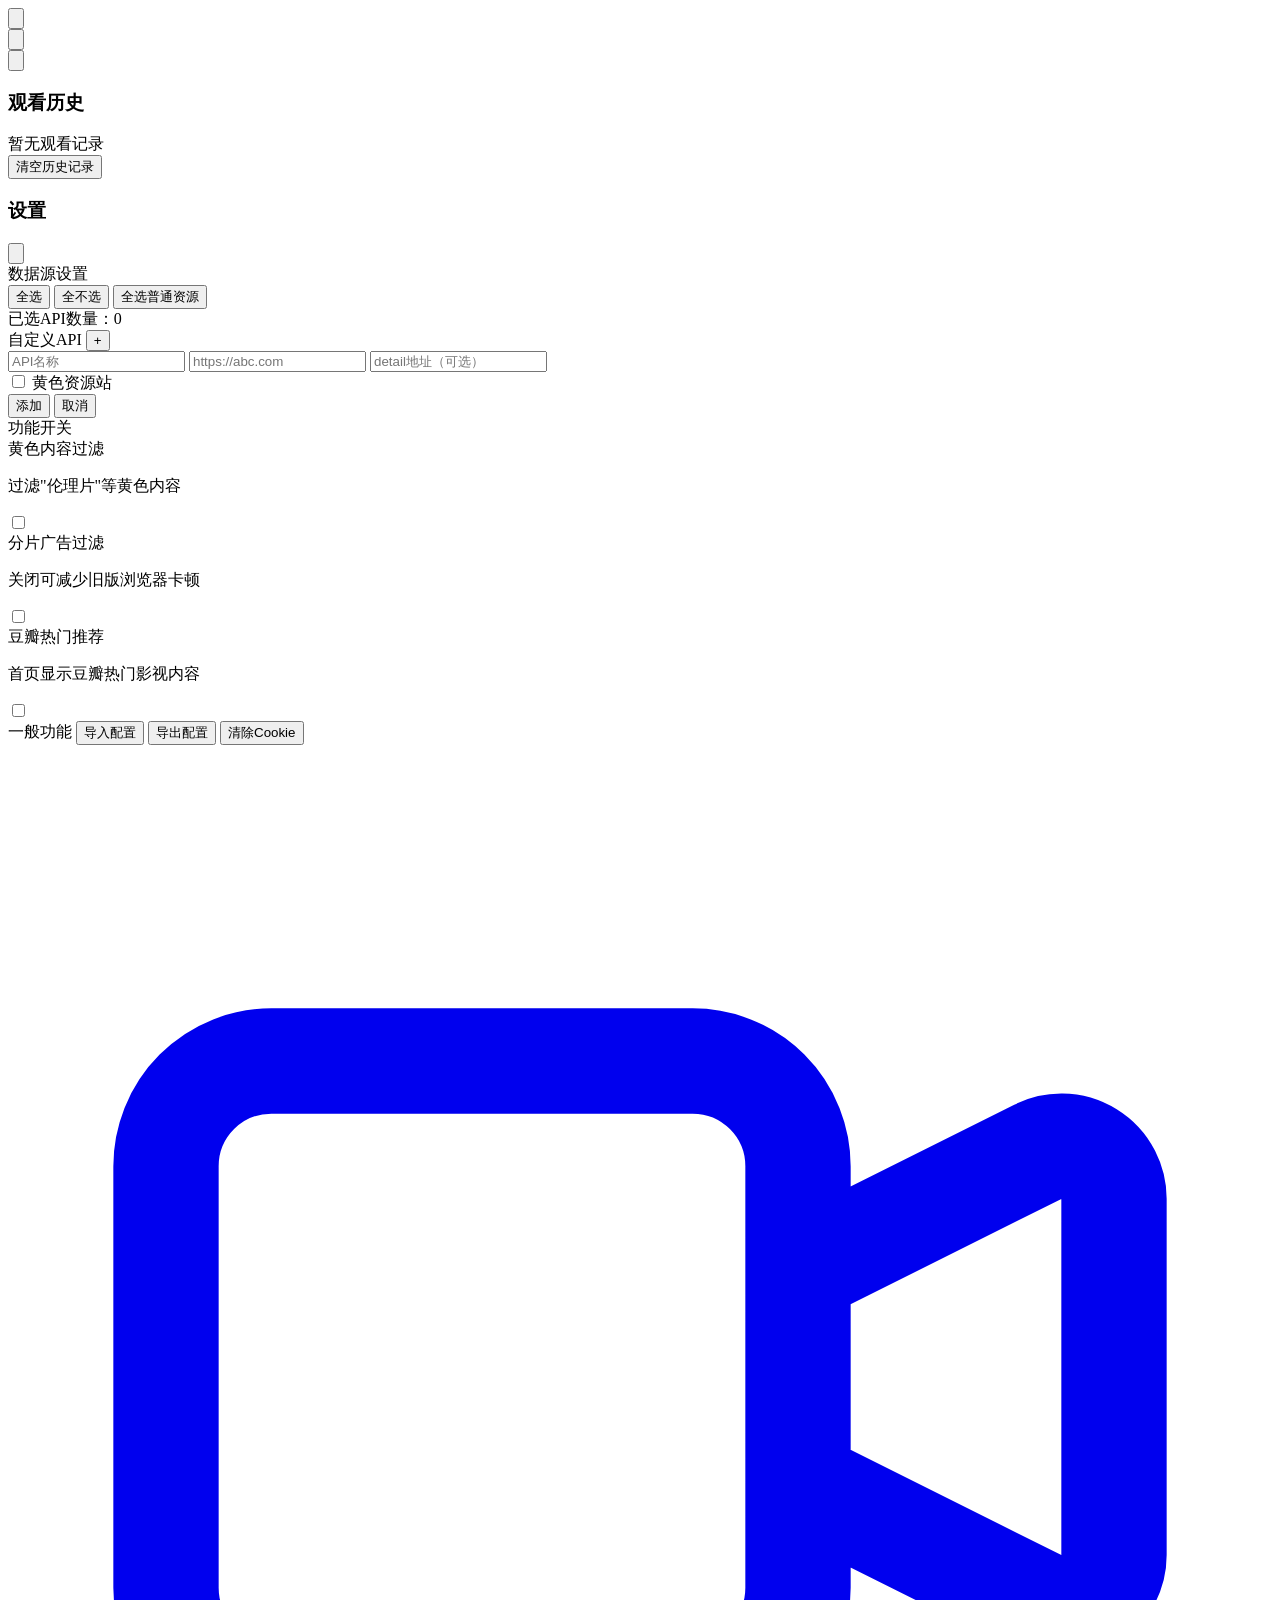
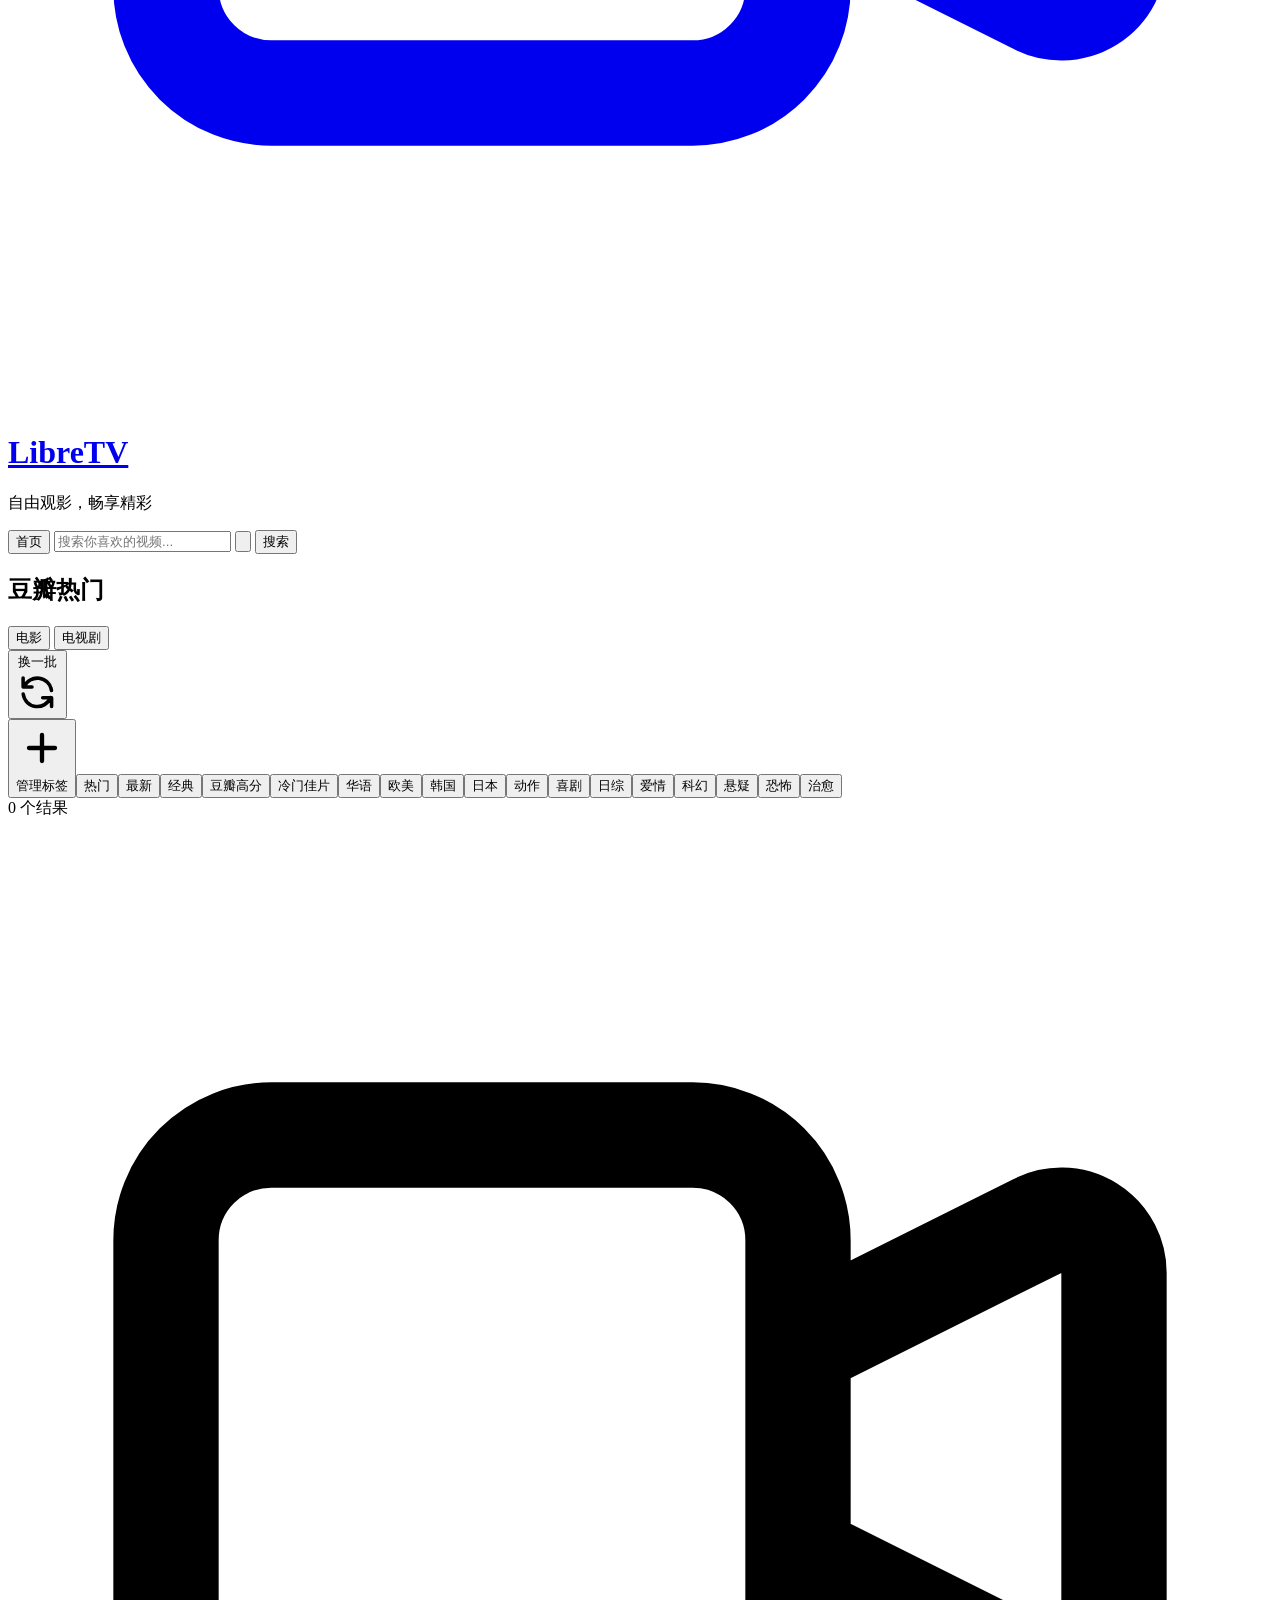
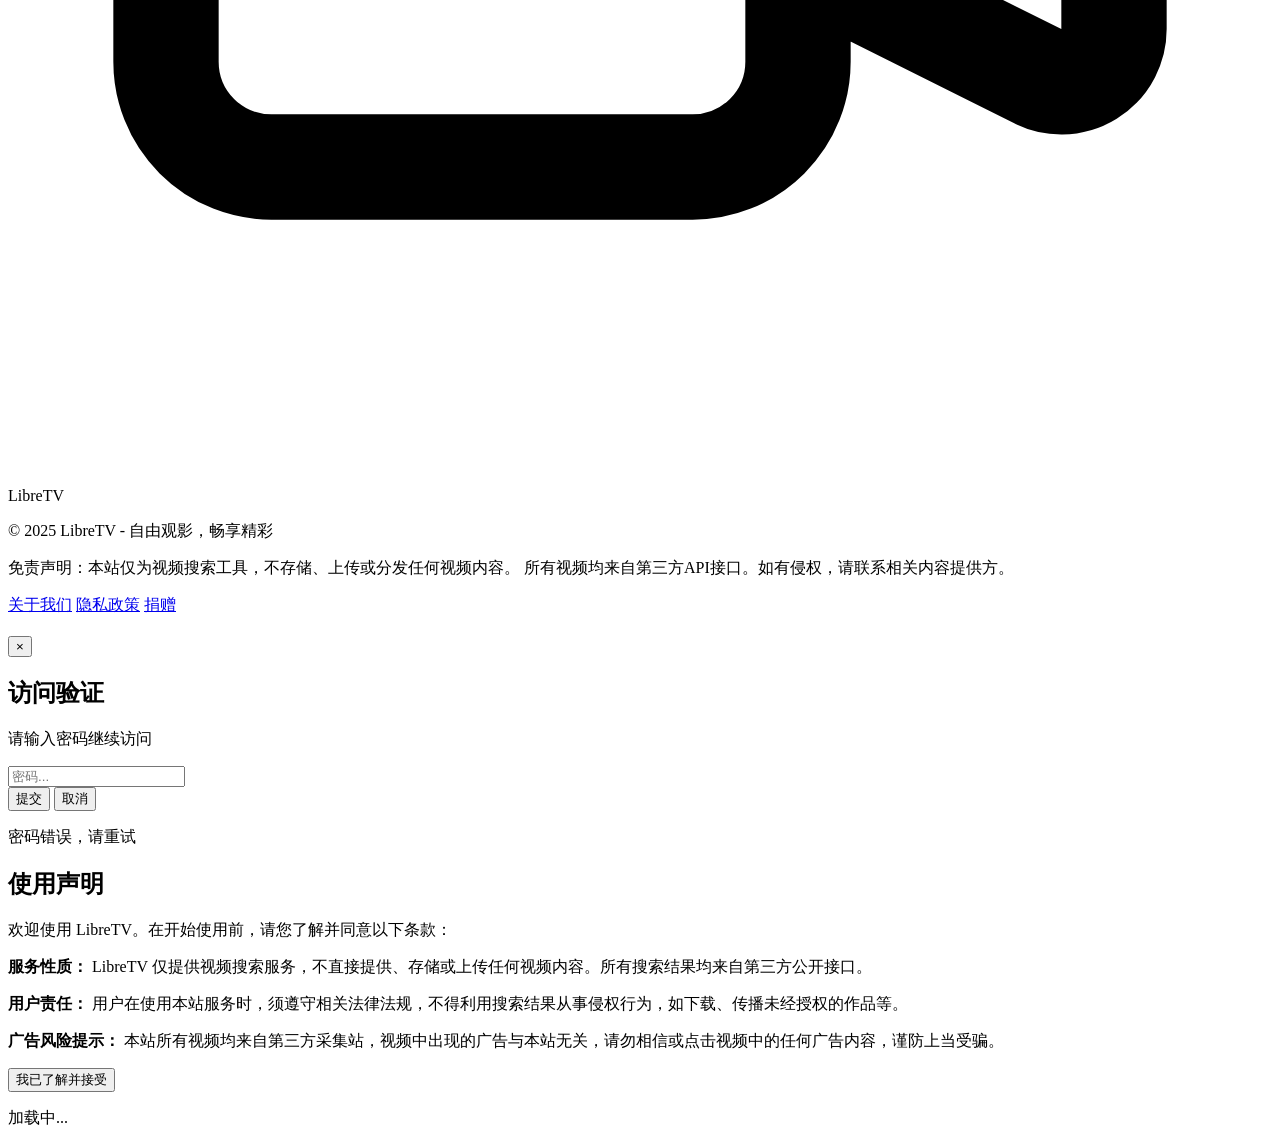
==== index.html @ 3e287ba7 "Add referrer meta tag to index.html" ====
<!DOCTYPE html>
<html lang="zh">
<head>
    <meta charset="UTF-8">
    <meta name="referrer" content="no-referrer">
    <meta name="viewport" content="width=device-width, initial-scale=1.0">
    <title>LibreTV - 免费在线视频搜索与观看平台</title>
    <meta name="description" content="LibreTV是一个免费的在线视频搜索平台，无广告、安全，提供来自多个视频源的内容搜索与观看服务，无需注册即可使用。">
    <meta name="keywords" content="在线视频,免费视频,视频搜索,电影,电视剧,LibreTV">
    <meta name="author" content="LibreTV Team">

    <!-- Favicon -->
    <link rel="icon" href="image/logo.png">
    <link rel="apple-touch-icon" href="image/logo-black.png">
    <link rel="manifest" href="manifest.json">
    
    <script src="libs/tailwindcss.min.js"></script>
    <link rel="stylesheet" href="css/styles.css">
    <link rel="stylesheet" href="css/index.css">
</head>
<body class="page-bg text-white">
    <!-- 将历史记录按钮移到左上角，并缩小尺寸 -->
    <div class="fixed top-4 left-4 z-10">
        <button onclick="toggleHistory(event)" class="bg-[#222] hover:bg-[#333] border border-[#333] hover:border-white rounded-lg px-3 py-1.5 transition-colors" aria-label="观看历史">
            <svg class="w-5 h-5" fill="none" stroke="currentColor" viewBox="0 0 24 24" aria-hidden="true">
                <path stroke-linecap="round" stroke-linejoin="round" stroke-width="2" d="M12 8v4l3 3m6-3a9 9 0 11-18 0 9 9 0 0118 0z"></path>
            </svg>
        </button>
    </div>

    <!-- 设置按钮保留在右上角，并缩小尺寸 -->
    <div class="fixed top-4 right-4 z-10">
        <button onclick="toggleSettings(event)" class="bg-[#222] hover:bg-[#333] border border-[#333] hover:border-white rounded-lg px-3 py-1.5 transition-colors" aria-label="打开设置">
            <svg class="w-5 h-5" fill="none" stroke="currentColor" viewBox="0 0 24 24" aria-hidden="true">
                <path stroke-linecap="round" stroke-linejoin="round" stroke-width="2" d="M10.325 4.317c.426-1.756 2.924-1.756 3.35 0a1.724 1.724 0 002.573 1.066c1.543-.94 3.31.826 2.37 2.37a1.724 1.724 0 001.065 2.572c1.756.426 1.756 2.924 0 3.35a1.724 1.724 0 00-1.066 2.573c.94 1.543-.826 3.31-2.37 2.37a1.724 1.724 0 00-2.572 1.065c-.426 1.756-2.924 1.756-3.35 0a1.724 1.724 0 00-2.573-1.066c-1.543.94-3.31-.826-2.37-2.37a1.724 1.724 0 00-1.065-2.572c-1.756-.426-1.756-2.924 0-3.35a1.724 1.724 0 001.066-2.573c-.94-1.543.826-3.31 2.37-2.37.996.608 2.296.07 2.572-1.065z"></path>
                <path stroke-linecap="round" stroke-linejoin="round" stroke-width="2" d="M15 12a3 3 0 11-6 0 3 3 0 016 0z"></path>
            </svg>
        </button>
    </div>
    
    <!-- 历史记录面板 - 标题居中 -->
    <div id="historyPanel" class="history-panel fixed left-0 top-0 h-full bg-[#111] border-r border-[#333] p-6 z-40 transform -translate-x-full transition-transform duration-300" aria-label="观看历史" aria-hidden="true">
        <div class="flex justify-between items-center mb-6">
                <button onclick="toggleHistory()" class="close-btn">
                    <svg fill="none" stroke="currentColor" viewBox="0 0 24 24" aria-hidden="true">
                        <path stroke-linecap="round" stroke-linejoin="round" stroke-width="2" d="M6 18L18 6M6 6l12 12"></path>
                    </svg>
                </button>
            <h3 class="text-xl font-bold gradient-text mx-auto">观看历史</h3>
            <div class="w-4"></div> <!-- 添加一个占位元素以确保标题居中 -->
        </div>
        <div id="historyList" class="pb-4">
            <!-- 历史记录将在这里动态显示 -->
            <div class="text-center text-gray-500 py-8">暂无观看记录</div>
        </div>
        <div class="mt-4 text-center sticky bottom-0 pb-2 pt-2 bg-[#111]">
            <button onclick="clearViewingHistory()" class="px-4 py-2 w-full bg-gradient-to-r from-indigo-500 via-purple-500 to-pink-500 hover:from-indigo-600 hover:via-purple-600 hover:to-pink-600 text-white rounded-lg text-sm transition-all duration-300 shadow-md hover:shadow-lg">
                清空历史记录
            </button>
        </div>
    </div>

    <!-- 设置面板 -->
    <div id="settingsPanel" class="settings-panel fixed right-0 top-0 h-full w-80 bg-[#111] border-l border-[#333] p-6 z-40 overflow-y-auto" aria-label="设置面板" aria-hidden="true">
        <div class="flex justify-between items-center mb-6">
            <h3 class="text-xl font-bold gradient-text">设置</h3>
            <button onclick="toggleSettings()" class="close-btn">
                <svg fill="none" stroke="currentColor" viewBox="0 0 24 24" aria-hidden="true">
                    <path stroke-linecap="round" stroke-linejoin="round" stroke-width="2" d="M6 18L18 6M6 6l12 12"></path>
                </svg>
            </button>
        </div>
        <div class="space-y-5">
            <!-- 数据源设置区域 -->
            <div class="p-3 bg-[#151515] rounded-lg shadow-inner">
                <label class="block text-sm font-medium text-gray-400 mb-3 border-b border-[#333] pb-1">数据源设置</label>
                
                <!-- 批量操作按钮 -->
                <div class="flex space-x-2 mb-3">
                    <button onclick="selectAllAPIs(true)" class="px-2 py-1 bg-[#333] hover:bg-[#444] text-white text-xs rounded">全选</button>
                    <button onclick="selectAllAPIs(false)" class="px-2 py-1 bg-[#333] hover:bg-[#444] text-white text-xs rounded">全不选</button>
                    <button onclick="selectAllAPIs(true, true)" class="px-2 py-1 bg-[#333] hover:bg-[#444] text-white text-xs rounded">全选普通资源</button>
                </div>
                
                <!-- API选择区域 - 使用滚动区域 -->
                <div class="max-h-40 overflow-y-auto bg-[#191919] p-2 rounded-lg mb-3">
                    <div id="apiCheckboxes">
                        <!-- 这里将动态插入API复选框 -->
                    </div>
                </div>
                
                <!-- API信息显示 -->
                <div class="text-xs text-gray-500 flex justify-between items-center">
                    <span>已选API数量：<span id="selectedApiCount" class="text-white">0</span></span>
                    <span id="siteStatus" class="ml-2"></span>
                </div>
            </div>

            <!-- 自定义API管理区域 -->
            <div class="p-3 bg-[#151515] rounded-lg shadow-inner">
                <div class="flex justify-between items-center mb-2">
                    <label class="block text-sm font-medium text-gray-400 border-b border-[#333] w-full pb-1">自定义API</label>
                    <button onclick="showAddCustomApiForm()" class="bg-[#333] hover:bg-[#444] text-white w-6 h-6 rounded-full text-center leading-none text-lg ml-1">+</button>
                </div>
                <div id="customApisList" class="max-h-32 overflow-y-auto mb-2">
                    <!-- 自定义API将显示在这里 -->
                </div>
                
                <!-- 添加自定义API表单 (默认隐藏) -->
                <div id="addCustomApiForm" class="hidden mt-2 p-2 bg-[#191919] rounded-lg">
                    <input type="text" id="customApiName" placeholder="API名称" class="w-full bg-[#222] border border-[#333] text-white px-2 py-1 rounded mb-2" autocomplete="off">
                    <input type="text" id="customApiUrl" placeholder="https://abc.com" class="w-full bg-[#222] border border-[#333] text-white px-2 py-1 rounded mb-2" autocomplete="off">
                    <!-- 新增 detail 地址输入框 -->
                    <input type="text" id="customApiDetail" placeholder="detail地址（可选）" class="w-full bg-[#222] border border-[#333] text-white px-2 py-1 rounded mb-2" autocomplete="off">
                    <!-- 添加成人内容切换 -->
                    <div class="flex items-center mb-2">
                        <input type="checkbox" id="customApiIsAdult" class="form-checkbox h-4 w-4 text-pink-500 bg-[#222] border border-[#333]">
                        <label for="customApiIsAdult" class="ml-2 text-xs text-pink-400">黄色资源站</label>
                    </div>
                    <div class="flex space-x-2">
                        <button onclick="addCustomApi()" class="bg-blue-600 hover:bg-blue-700 text-white px-3 py-1 rounded text-xs">添加</button>
                        <button onclick="cancelAddCustomApi()" class="bg-[#444] hover:bg-[#555] text-white px-3 py-1 rounded text-xs">取消</button>
                    </div>
                </div>
            </div>
            
            <!-- 内容过滤设置区域 -->
            <div class="p-3 bg-[#151515] rounded-lg shadow-inner">
                <label class="block text-sm font-medium text-gray-400 mb-3 border-b border-[#333] pb-1">功能开关</label>
                
                <!-- 黄色内容过滤开关 -->
                <div class="flex flex-col mb-3 pb-3 border-b border-[#222] relative">
                    <div class="flex items-center justify-between">
                        <div>
                            <label class="text-sm font-medium text-gray-400">黄色内容过滤</label>
                            <p class="text-xs text-gray-500 mt-1 filter-description">过滤"伦理片"等黄色内容</p>
                        </div>
                        <div class="relative inline-block w-12 align-middle select-none">
                            <input type="checkbox" id="yellowFilterToggle" class="opacity-0 absolute w-full h-full cursor-pointer z-10">
                            <div class="toggle-bg bg-[#333] w-12 h-6 rounded-full transition-colors duration-300 ease-in-out"></div>
                            <div class="toggle-dot absolute w-5 h-5 bg-white rounded-full top-0.5 left-0.5 transition-transform duration-300 ease-in-out"></div>
                        </div>
                    </div>
                    <!-- 警告提示将在这里动态插入 -->
                </div>
                
                <!-- 广告过滤开关 -->
                <div class="flex items-center justify-between mb-3 pb-3 border-b border-[#222]">
                    <div>
                        <label class="text-sm font-medium text-gray-400">分片广告过滤</label>
                        <p class="text-xs text-gray-500 mt-1">关闭可减少旧版浏览器卡顿</p>
                    </div>
                    <div class="relative inline-block w-12 align-middle select-none">
                        <input type="checkbox" id="adFilterToggle" class="opacity-0 absolute w-full h-full cursor-pointer z-10">
                        <div class="toggle-bg bg-[#333] w-12 h-6 rounded-full transition-colors duration-300 ease-in-out"></div>
                        <div class="toggle-dot absolute w-5 h-5 bg-white rounded-full top-0.5 left-0.5 transition-transform duration-300 ease-in-out"></div>
                    </div>
                </div>
                
                <!-- 豆瓣热门开关 -->
                <div class="flex items-center justify-between">
                    <div>
                        <label class="text-sm font-medium text-gray-400">豆瓣热门推荐</label>
                        <p class="text-xs text-gray-500 mt-1">首页显示豆瓣热门影视内容</p>
                    </div>
                    <div class="relative inline-block w-12 align-middle select-none">
                        <input type="checkbox" id="doubanToggle" class="opacity-0 absolute w-full h-full cursor-pointer z-10">
                        <div class="toggle-bg bg-[#333] w-12 h-6 rounded-full transition-colors duration-300 ease-in-out"></div>
                        <div class="toggle-dot absolute w-5 h-5 bg-white rounded-full top-0.5 left-0.5 transition-transform duration-300 ease-in-out"></div>
                    </div>
                </div>
            </div>

            <!-- 一般功能区域 -->
            <div class="p-3 bg-[#151515] rounded-lg shadow-inner">
                <label class="block text-sm font-medium text-gray-400 mb-3 border-b border-[#333] pb-1">一般功能</label>
                <button onclick="importConfig()" class="px-4 py-2 w-full bg-gradient-to-r from-indigo-500 via-purple-500 to-pink-500 hover:from-indigo-600 hover:via-purple-600 hover:to-pink-600 text-white rounded-lg text-sm transition-all duration-300 shadow-md hover:shadow-lg mb-2">导入配置</button>
                <button onclick="exportConfig()" class="px-4 py-2 mb-2 w-full bg-gradient-to-r from-indigo-500 via-purple-500 to-pink-500 hover:from-indigo-600 hover:via-purple-600 hover:to-pink-600 text-white rounded-lg text-sm transition-all duration-300 shadow-md hover:shadow-lg">导出配置</button>
                <button onclick="clearLocalStorage()" class="px-4 py-2 w-full bg-gradient-to-r from-indigo-500 via-purple-500 to-pink-500 hover:from-indigo-600 hover:via-purple-600 hover:to-pink-600 text-white rounded-lg text-sm transition-all duration-300 shadow-md hover:shadow-lg">清除Cookie</button>
            </div>
        </div>
    </div>

    <div class="container mx-auto px-4 py-8 flex flex-col h-screen">
        <div class="flex-1 flex flex-col">
            <!-- 网站标志和口号 -->
            <header class="text-center mb-2">
                <div class="flex justify-center items-center mb-4">
                    <a href="#" onclick="resetToHome(); return false;" class="flex items-center">
                        <svg class="w-10 h-10 mr-2" fill="none" stroke="currentColor" viewBox="0 0 24 24">
                            <path stroke-linecap="round" stroke-linejoin="round" stroke-width="2" d="M15 10l4.553-2.276A1 1 0 0121 8.618v6.764a1 1 0 01-1.447.894L15 14M5 18h8a2 2 0 002-2V8a2 2 0 00-2-2H5a2 2 0 00-2 2v8a2 2 0 002 2z"></path>
                        </svg>
                        <h1 class="text-5xl font-bold gradient-text">LibreTV</h1>
                    </a>
                </div>
                <p class="text-gray-400 mb-8">自由观影，畅享精彩</p>
            </header>
            

            <div id="searchArea" class="flex-1 flex flex-col items-center justify-center">
                <div class="w-full max-w-2xl">
                    <div class="flex items-stretch mb-3 h-14 shadow-lg rounded-lg overflow-hidden">
                        <!-- 首页按钮 -->
                        <button onclick="resetToHome()" 
                                class="w-20 sm:w-24 flex items-center justify-center bg-white text-black font-medium hover:bg-gray-200 transition-colors" 
                                aria-label="返回首页" title="返回首页">
                            首页
                        </button>
                        <!-- 搜索输入 -->
                        <input type="text" 
                               id="searchInput" 
                               class="flex-1 bg-[#111] border-y border-[#333] text-white px-6 py-0 focus:outline-none transition-colors min-w-0" 
                               placeholder="搜索你喜欢的视频..." 
                               autocomplete="off"
                               aria-label="视频搜索框"
                               oninput="toggleClearButton()">
                        <!-- 清空按钮 -->
                        <button id="clearSearchInput" 
                                class="flex pr-2 bg-[#111] border-y border-[#333] items-center justify-center text-gray-400 hover:text-white hidden"
                                onclick="clearSearchInput()"
                                aria-label="清空搜索框"
                                title="清空搜索框">
                            <svg class="w-6 h-6" fill="none" stroke="currentColor" viewBox="0 0 24 24">
                                <path stroke-linecap="round" stroke-linejoin="round" stroke-width="2" d="M6 18L18 6M6 6l12 12"></path>
                            </svg>
                        </button>
                        <!-- 搜索按钮 -->
                        <button onclick="search()" 
                                class="w-20 sm:w-24 flex items-center justify-center bg-white text-black font-medium hover:bg-gray-200 transition-colors" 
                                aria-label="搜索按钮">
                            搜索
                        </button>
                    </div>
                    
                    <!-- 添加最近搜索记录部分 -->
                    <div id="recentSearches" class="mt-4 flex flex-wrap gap-2" aria-label="最近搜索记录">
                        <!-- 这里会动态插入最近的搜索记录 -->
                    </div>
                </div>
            </div>
            
            <!-- 豆瓣热门推荐区域: 默认隐藏，现在位于搜索区域下方，调整宽度 -->
            <div id="doubanArea" class="w-full my-8 hidden">
                <div class="mx-auto max-w-screen-xl px-2">
                    <!-- 改进标题和标签区域布局 -->
                    <div class="mb-4">
                        <!-- 标题和刷新按钮一行 -->
                        <div class="flex items-center justify-between mb-4">
                            <div class="flex items-center">
                                <h2 class="text-xl font-bold text-white mr-4">豆瓣热门</h2>
                                <!-- 添加电影/电视剧切换开关 -->
                                <div class="flex items-center bg-[#222] rounded-full p-1">
                                    <button id="douban-movie-toggle" class="px-3 py-1 text-sm rounded-full bg-pink-600 text-white">电影</button>
                                    <button id="douban-tv-toggle" class="px-3 py-1 text-sm rounded-full text-gray-300 hover:text-white">电视剧</button>
                                </div>
                            </div>
                            <button id="douban-refresh" class="text-sm px-3 py-1 bg-pink-600 hover:bg-pink-700 text-white rounded-lg flex items-center gap-1">
                                <span>换一批</span>
                                <svg xmlns="http://www.w3.org/2000/svg" class="h-4 w-4" fill="none" viewBox="0 0 24 24" stroke="currentColor">
                                    <path stroke-linecap="round" stroke-linejoin="round" stroke-width="2" d="M4 4v5h.582m15.356 2A8.001 8.001 0 004.582 9m0 0H9m11 11v-5h-.581m0 0a8.003 8.003 0 01-15.357-2m15.357 2H15" />
                                </svg>
                            </button>
                        </div>
                        <!-- 分类标签独立成行，添加滚动支持以适应移动设备 -->
                        <div class="overflow-x-auto pb-2">
                            <div id="douban-tags" class="flex space-x-2 min-w-max"></div>
                        </div>
                    </div>
                    
                    <!-- 推荐内容 -->
                    <div id="douban-results" class="grid grid-cols-2 sm:grid-cols-3 md:grid-cols-4 lg:grid-cols-6 xl:grid-cols-8 gap-3"></div>
                </div>
            </div>
            
            <!-- 搜索结果：初始隐藏 -->
            <div id="resultsArea" class="w-full hidden">
                <div class="mx-auto max-w-7xl px-2"> <!-- 添加最大宽度限制并居中 -->
                    <div class="flex justify-end items-center mb-4">
                        <div class="text-sm text-gray-400">
                            <span id="searchResultsCount">0</span> 个结果
                        </div>
                    </div>
                    <!-- 修改网格布局以适应大一些的横向卡片 -->
                    <div id="results" class="grid grid-cols-1 sm:grid-cols-2 md:grid-cols-3 lg:grid-cols-4 gap-4">
                        <!-- 结果将在这里动态生成 -->
                    </div>
                </div>
            </div>
        </div>
    </div>

    <!-- 页脚区域 -->
    <footer class="footer mt-8 py-6 border-t border-[#333] bg-[#0a0a0a]">
        <div class="container mx-auto px-4">
            <div class="flex flex-col md:flex-row justify-between items-center">
                <div class="mb-4 md:mb-0">
                    <div class="flex items-center justify-center md:justify-start">
                        <svg class="w-6 h-6 mr-2" fill="none" stroke="currentColor" viewBox="0 0 24 24">
                            <path stroke-linecap="round" stroke-linejoin="round" stroke-width="2" d="M15 10l4.553-2.276A1 1 0 0121 8.618v6.764a1 1 0 01-1.447.894L15 14M5 18h8a2 2 0 002-2V8a2 2 0 00-2-2H5a2 2 0 00-2 2v8a2 2 0 002 2z"></path>
                        </svg>
                        <span class="gradient-text font-bold">LibreTV</span>
                    </div>
                    <p class="text-gray-500 text-sm mt-2 text-center md:text-left">© 2025 LibreTV - 自由观影，畅享精彩</p>
                </div>
                
                <div class="text-center md:text-right">
                    <p class="text-gray-500 text-sm max-w-md">
                        免责声明：本站仅为视频搜索工具，不存储、上传或分发任何视频内容。
                        所有视频均来自第三方API接口。如有侵权，请联系相关内容提供方。
                    </p>
                    <div class="mt-2 flex justify-center md:justify-end space-x-4">
                        <a href="about.html" class="text-gray-400 hover:text-white text-sm transition-colors">关于我们</a>
                        <a href="about.html" class="text-gray-400 hover:text-white text-sm transition-colors">隐私政策</a>
                        <a href="https://www.msf.hk/zh-hant/donate/general?type=one-off" target="_blank" rel="noopener" class="text-blue-400 hover:text-blue-300 text-sm transition-colors">捐赠</a>
                    </div>
                </div>
            </div>
        </div>
    </footer>

    <!-- 详情模态框 -->
    <div id="modal" class="fixed inset-0 bg-black/95 hidden flex items-center justify-center transition-opacity duration-300 z-40">
        <div class="bg-[#111] p-8 rounded-lg w-11/12 max-w-4xl border border-[#333] max-h-[90vh] flex flex-col">
            <div class="flex justify-between items-center mb-6 flex-none">
                <h2 id="modalTitle" class="text-2xl font-bold gradient-text break-words pr-4 max-w-[80%]"></h2>
                <button onclick="closeModal()" class="text-gray-400 hover:text-white text-2xl transition-colors flex-shrink-0">&times;</button>
            </div>
            <div id="modalContent" class="overflow-auto flex-1 min-h-0">
                <div class="grid grid-cols-2 sm:grid-cols-4 md:grid-cols-6 lg:grid-cols-8 gap-2">
                </div>
            </div>
        </div>
    </div>

    <!-- 密码验证弹窗 -->
    <div id="passwordModal" class="fixed inset-0 bg-black/95 hidden items-center justify-center z-[65] transition-opacity duration-300">
        <div class="bg-[#111] p-8 rounded-lg w-11/12 max-w-md border border-[#333] max-h-[90vh] flex flex-col">
            <div class="flex justify-between items-center mb-6 flex-none">
                <h2 class="text-2xl font-bold gradient-text">访问验证</h2>
            </div>
            <div class="mb-6">
                <p class="text-gray-300 mb-4">请输入密码继续访问</p>
                <form id="passwordForm" onsubmit="handlePasswordSubmit(); return false;">
                    <input type="text" name="username" id="username" autocomplete="username" style="display:none" tabindex="-1" aria-hidden="true">
                    <input type="password" id="passwordInput" class="w-full bg-[#111] border border-[#333] text-white px-4 py-3 rounded-lg focus:outline-none focus:border-white transition-colors" placeholder="密码..." autocomplete="new-password">
                    <div class="mt-4 w-full flex space-x-4">
                        <button id="passwordSubmitBtn" type="submit" class="flex-1 bg-blue-600 hover:bg-blue-700 text-white px-4 py-2 rounded">提交</button>
                        <button id="passwordCancelBtn" type="button" onclick="hidePasswordModal()" class="flex-1 bg-blue-600 hover:bg-blue-700 text-white px-4 py-2 rounded">取消</button>
                    </div>
                </form>
                <p id="passwordError" class="text-red-500 mt-2 hidden">密码错误，请重试</p>
            </div>
        </div>
    </div>

    <!-- 版权声明弹窗 -->
    <div id="disclaimerModal" class="fixed inset-0 bg-black/90 hidden items-center justify-center z-[60]">
        <div class="bg-[#111] p-8 rounded-lg border border-[#333] w-11/12 max-w-2xl max-h-[90vh] overflow-y-auto">
            <h2 class="text-2xl font-bold gradient-text mb-6 text-center">使用声明</h2>
            <div class="text-gray-300 space-y-4">
                <p>
                    欢迎使用 LibreTV。在开始使用前，请您了解并同意以下条款：
                </p>
                <p>
                    <strong class="text-blue-400">服务性质：</strong> LibreTV 仅提供视频搜索服务，不直接提供、存储或上传任何视频内容。所有搜索结果均来自第三方公开接口。
                </p>
                <p>
                    <strong class="text-blue-400">用户责任：</strong> 用户在使用本站服务时，须遵守相关法律法规，不得利用搜索结果从事侵权行为，如下载、传播未经授权的作品等。
                </p>
                <p>
                    <strong class="text-blue-400">广告风险提示：</strong> 本站所有视频均来自第三方采集站，视频中出现的广告与本站无关，请勿相信或点击视频中的任何广告内容，谨防上当受骗。
                </p>
            </div>
            <div class="mt-6 flex justify-center">
                <button id="acceptDisclaimerBtn" class="px-6 py-3 bg-gradient-to-r from-indigo-500 via-purple-500 to-pink-500 text-white font-semibold rounded-lg hover:shadow-lg transition-all duration-300">
                    我已了解并接受
                </button>
            </div>
        </div>
    </div>

    <!-- 错误提示框 -->
    <div id="toast" class="fixed top-4 left-1/2 -translate-x-1/2 bg-red-500 text-white px-6 py-3 rounded-lg shadow-lg transform transition-all duration-300 opacity-0 -translate-y-full z-50">
        <p id="toastMessage"></p>
    </div>

    <!-- 添加 loading 提示框 -->
    <div id="loading" class="fixed inset-0 bg-black/80 hidden items-center justify-center z-50">
        <div class="bg-[#111] p-8 rounded-lg border border-[#333] flex items-center space-x-4">
            <div class="w-8 h-8 border-4 border-white border-t-transparent rounded-full animate-spin"></div>
            <p class="text-white text-lg">加载中...</p>
        </div>
    </div>

    <!-- JSON-LD 结构化数据 -->
    <script type="application/ld+json">
    {
        "@context": "https://schema.org",
        "@type": "WebSite",
        "name": "LibreTV",
        "url": "https://libretv.is-an.org/",
        "description": "免费在线视频搜索与观看平台",
        "potentialAction": {
            "@type": "SearchAction",
            "target": "https://libretv.is-an.org/?s={search_term_string}",
            "query-input": "required name=search_term_string"
        }
    }
    </script>

    <!-- 引入纯 JS sha256（HTTP 下依然可用） -->
    <script src="libs/sha256.min.js"></script>
    <script>
        // 保存原始 js‑sha256 实现，避免被 password.js 覆盖
        window._jsSha256 = window.sha256;
    </script>
    <script src="js/config.js"></script>
    <script src="js/proxy-auth.js"></script>
    <script src="js/customer_site.js"></script>
    <script src="js/ui.js"></script>
    <script src="js/api.js"></script>
    <script src="js/douban.js"></script>
    <script src="js/password.js"></script>
    <script src="js/search.js"></script>
    <script src="js/app.js"></script>

    <!-- PWA 注册 -->
    <script src="js/pwa-register.js"></script>

    <!-- 环境变量注入脚本 -->
    <script>
        // 创建全局环境变量对象
        window.__ENV__ = window.__ENV__ || {};
        
        // 注入服务器端环境变量 (将由服务器端替换)
        // PASSWORD 变量将在这里被服务器端注入
        window.__ENV__.PASSWORD = "{{PASSWORD}}";
    </script>

    <!-- 版本检测脚本 -->
    <script src="js/version-check.js"></script>

    <!-- 添加弹窗和URL搜索参数处理脚本 -->
    <script src="js/index-page.js"></script>
</body>
</html>
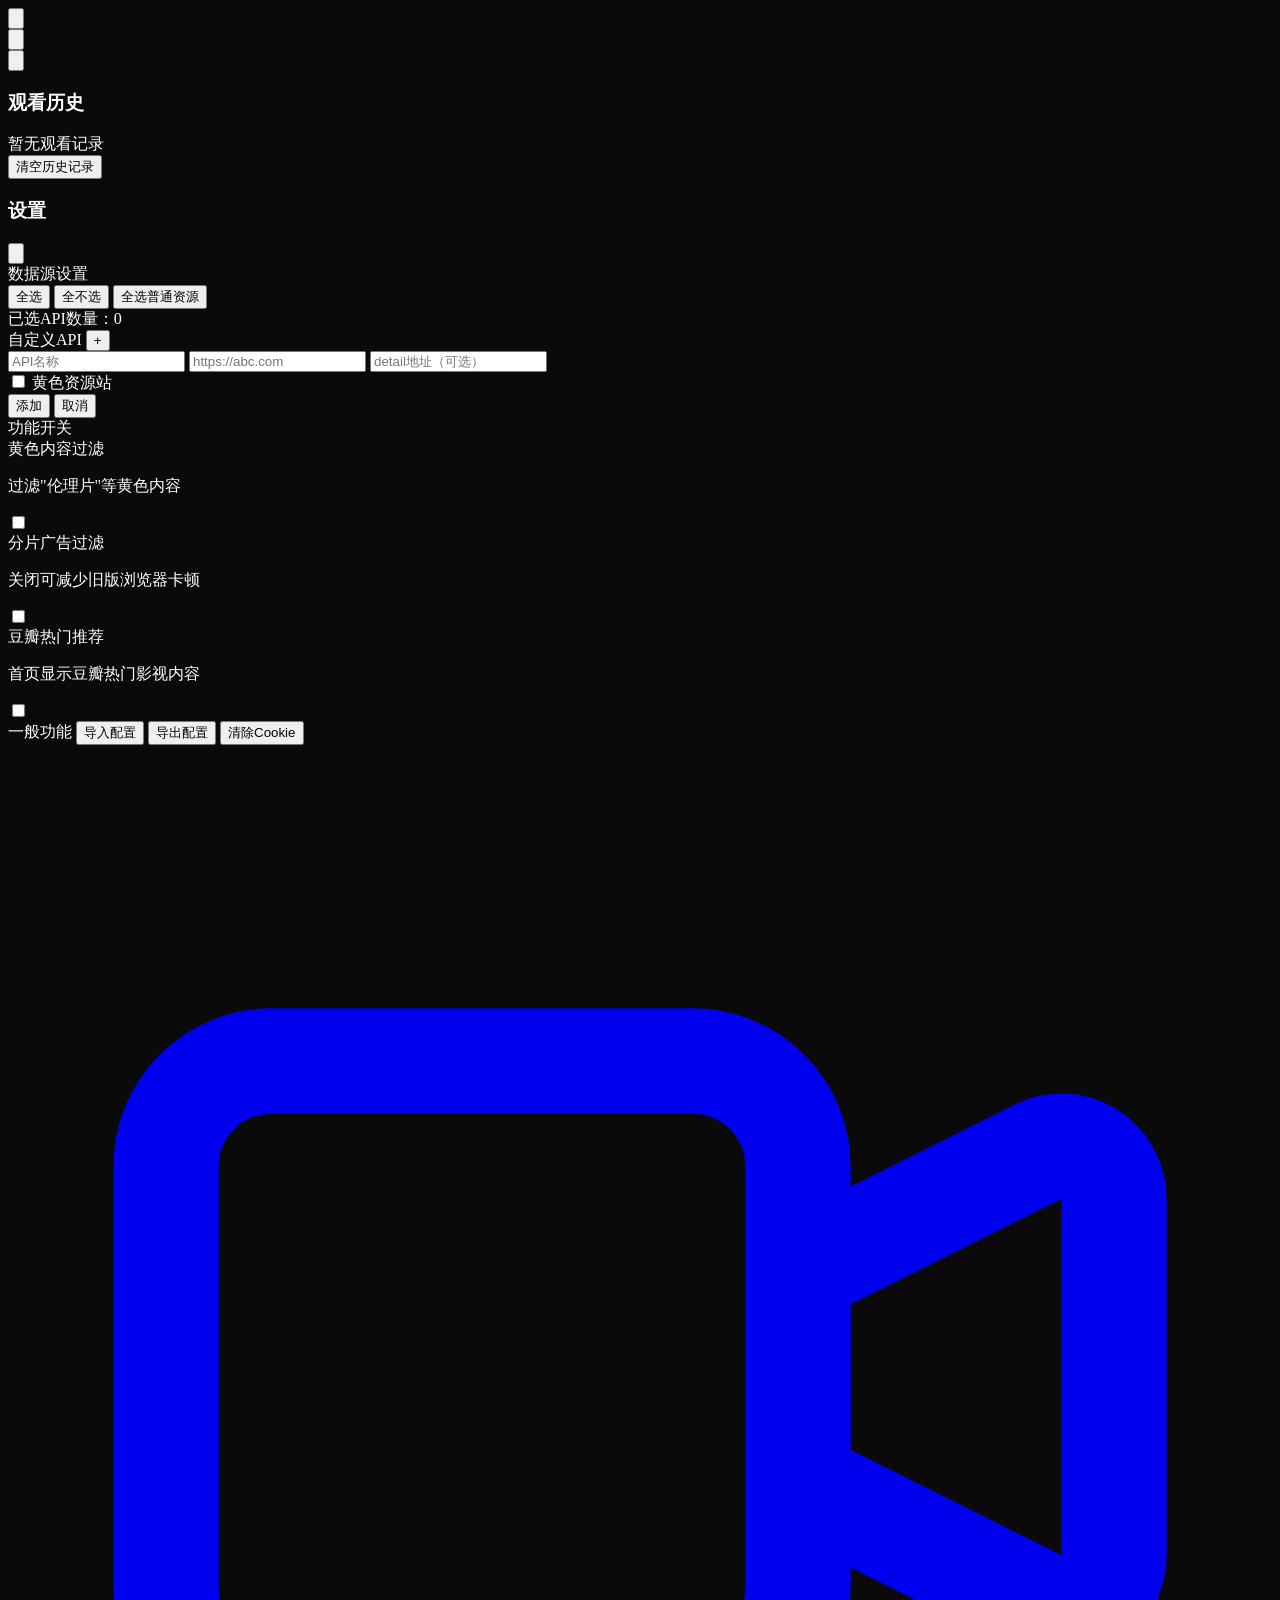
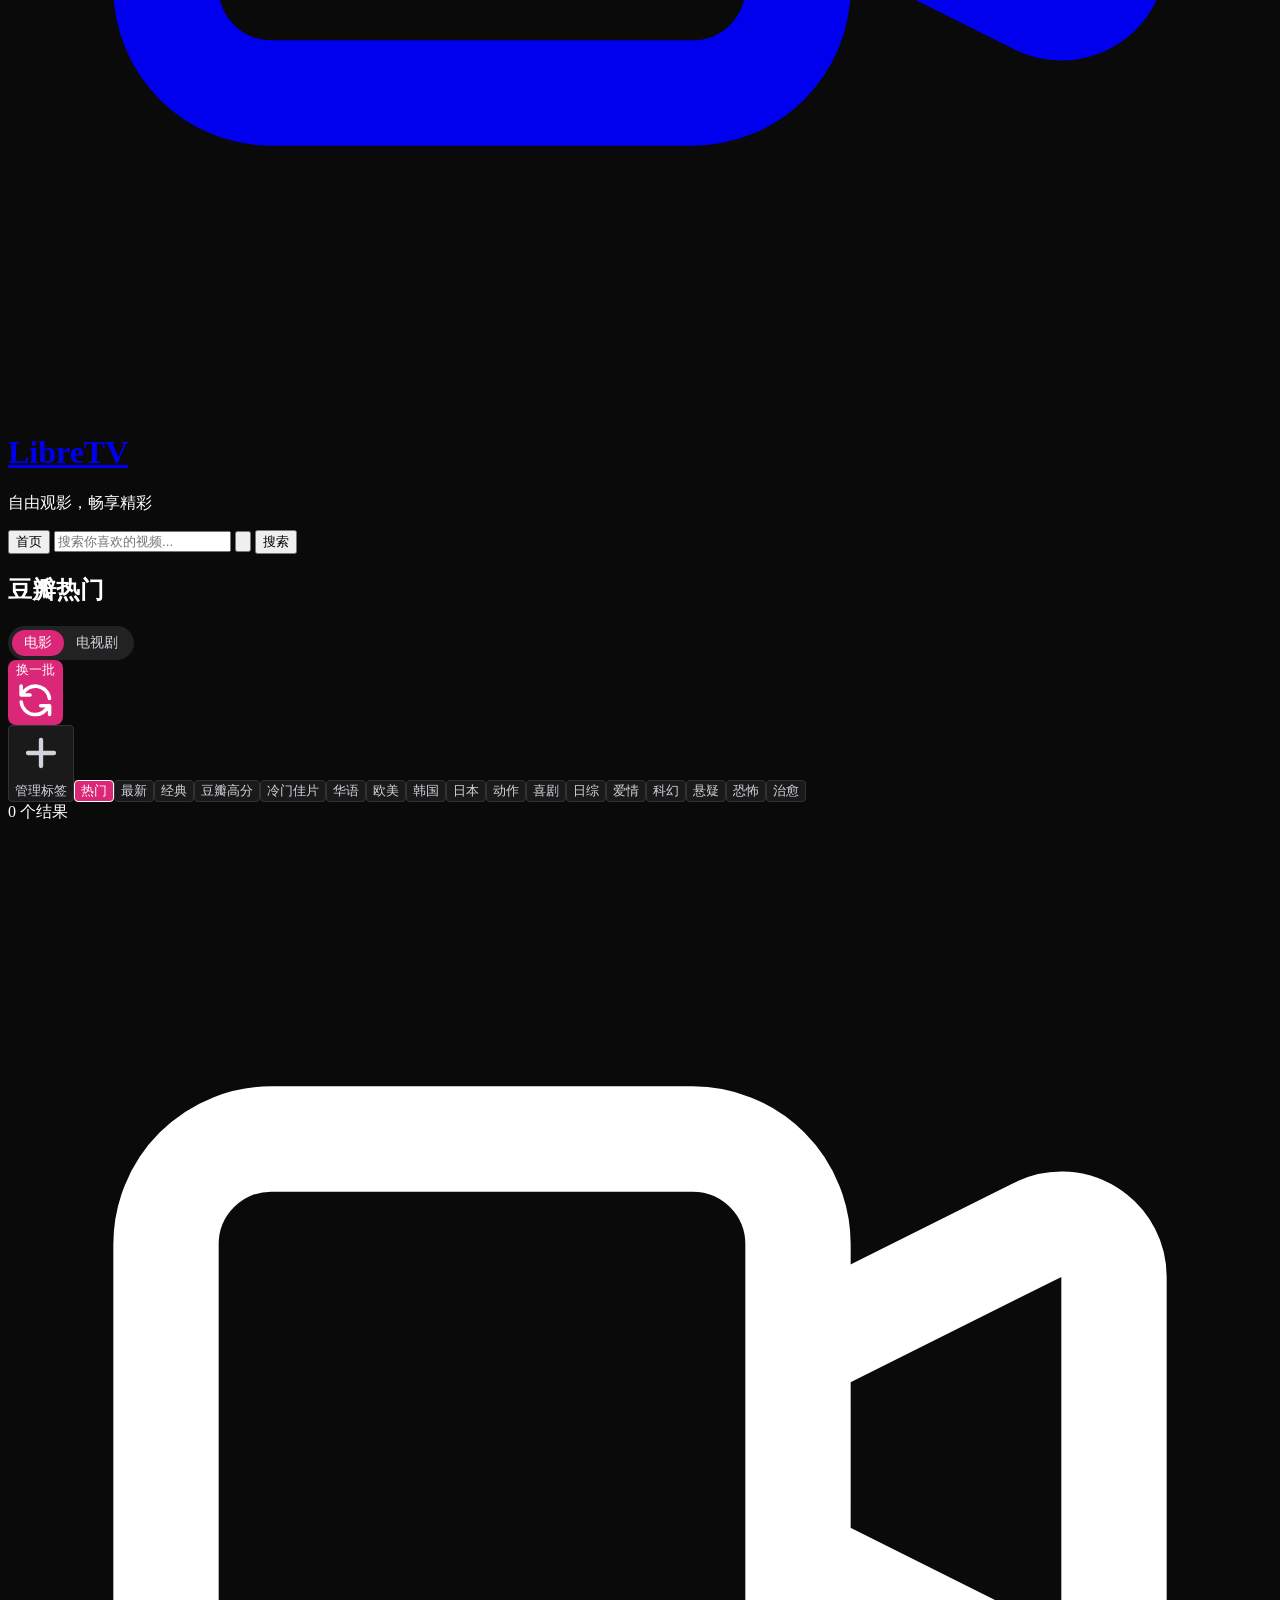
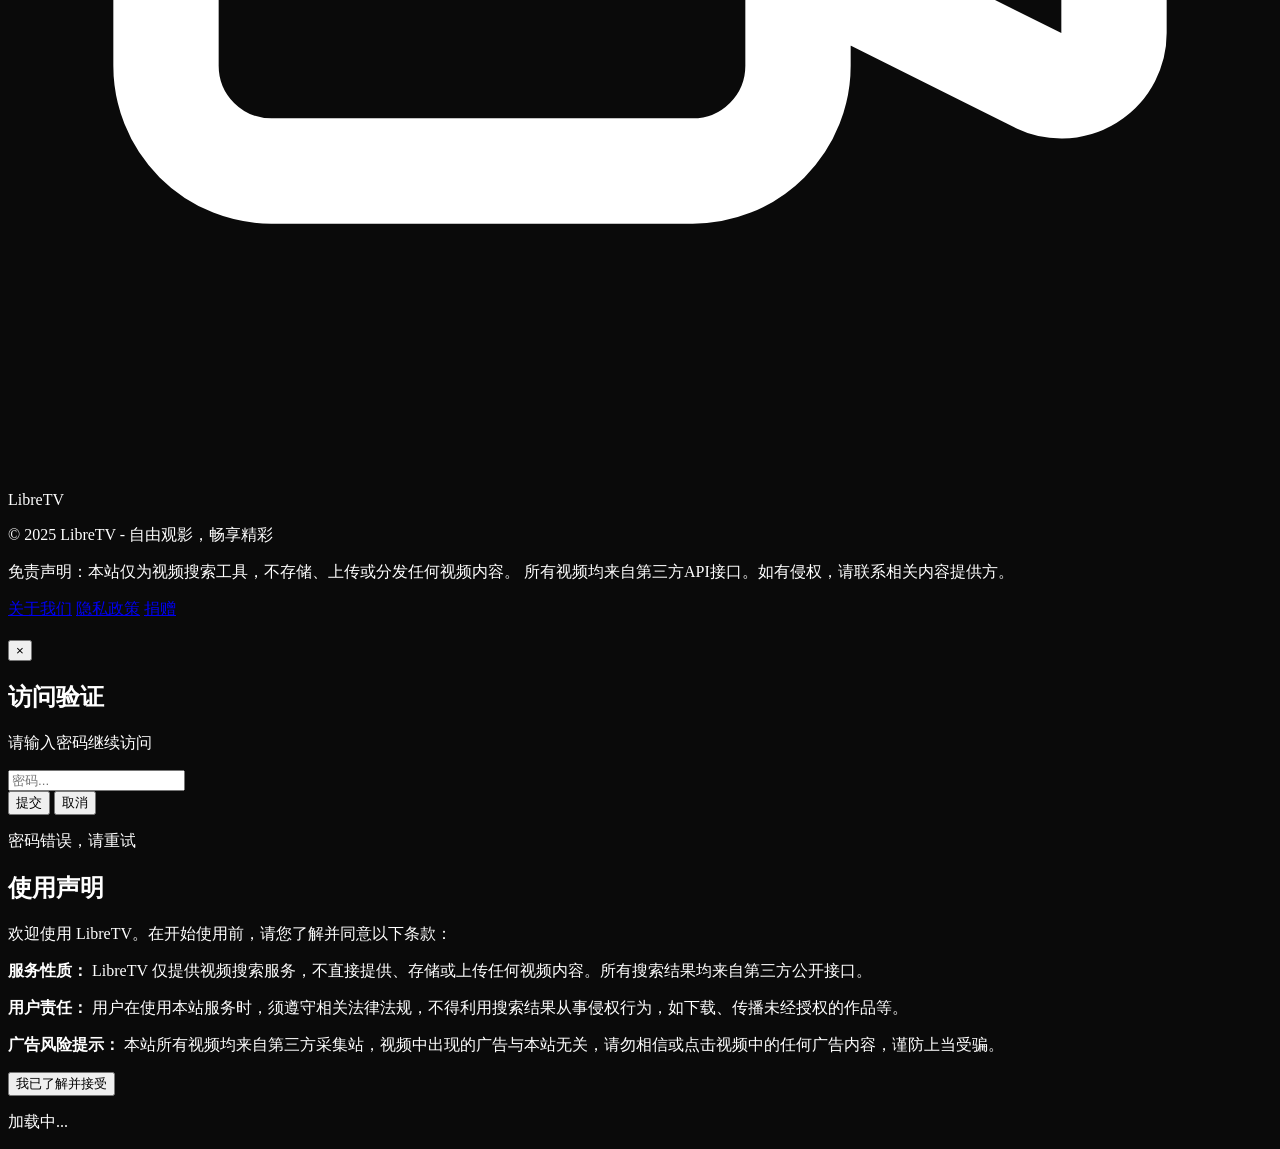
==== commit f5deb1e4: "Update index.html" ====
--- a/index.html
+++ b/index.html
@@ -1,446 +1,460 @@
-<!DOCTYPE html>
-<html lang="zh">
-<head>
-    <meta charset="UTF-8">
-    <meta name="referrer" content="no-referrer">
-    <meta name="viewport" content="width=device-width, initial-scale=1.0">
-    <title>LibreTV - 免费在线视频搜索与观看平台</title>
-    <meta name="description" content="LibreTV是一个免费的在线视频搜索平台，无广告、安全，提供来自多个视频源的内容搜索与观看服务，无需注册即可使用。">
-    <meta name="keywords" content="在线视频,免费视频,视频搜索,电影,电视剧,LibreTV">
-    <meta name="author" content="LibreTV Team">
-
-    <!-- Favicon -->
-    <link rel="icon" href="image/logo.png">
-    <link rel="apple-touch-icon" href="image/logo-black.png">
-    <link rel="manifest" href="manifest.json">
-    
-    <script src="libs/tailwindcss.min.js"></script>
-    <link rel="stylesheet" href="css/styles.css">
-    <link rel="stylesheet" href="css/index.css">
-</head>
-<body class="page-bg text-white">
-    <!-- 将历史记录按钮移到左上角，并缩小尺寸 -->
-    <div class="fixed top-4 left-4 z-10">
-        <button onclick="toggleHistory(event)" class="bg-[#222] hover:bg-[#333] border border-[#333] hover:border-white rounded-lg px-3 py-1.5 transition-colors" aria-label="观看历史">
-            <svg class="w-5 h-5" fill="none" stroke="currentColor" viewBox="0 0 24 24" aria-hidden="true">
-                <path stroke-linecap="round" stroke-linejoin="round" stroke-width="2" d="M12 8v4l3 3m6-3a9 9 0 11-18 0 9 9 0 0118 0z"></path>
-            </svg>
-        </button>
-    </div>
-
-    <!-- 设置按钮保留在右上角，并缩小尺寸 -->
-    <div class="fixed top-4 right-4 z-10">
-        <button onclick="toggleSettings(event)" class="bg-[#222] hover:bg-[#333] border border-[#333] hover:border-white rounded-lg px-3 py-1.5 transition-colors" aria-label="打开设置">
-            <svg class="w-5 h-5" fill="none" stroke="currentColor" viewBox="0 0 24 24" aria-hidden="true">
-                <path stroke-linecap="round" stroke-linejoin="round" stroke-width="2" d="M10.325 4.317c.426-1.756 2.924-1.756 3.35 0a1.724 1.724 0 002.573 1.066c1.543-.94 3.31.826 2.37 2.37a1.724 1.724 0 001.065 2.572c1.756.426 1.756 2.924 0 3.35a1.724 1.724 0 00-1.066 2.573c.94 1.543-.826 3.31-2.37 2.37a1.724 1.724 0 00-2.572 1.065c-.426 1.756-2.924 1.756-3.35 0a1.724 1.724 0 00-2.573-1.066c-1.543.94-3.31-.826-2.37-2.37a1.724 1.724 0 00-1.065-2.572c-1.756-.426-1.756-2.924 0-3.35a1.724 1.724 0 001.066-2.573c-.94-1.543.826-3.31 2.37-2.37.996.608 2.296.07 2.572-1.065z"></path>
-                <path stroke-linecap="round" stroke-linejoin="round" stroke-width="2" d="M15 12a3 3 0 11-6 0 3 3 0 016 0z"></path>
-            </svg>
-        </button>
-    </div>
-    
-    <!-- 历史记录面板 - 标题居中 -->
-    <div id="historyPanel" class="history-panel fixed left-0 top-0 h-full bg-[#111] border-r border-[#333] p-6 z-40 transform -translate-x-full transition-transform duration-300" aria-label="观看历史" aria-hidden="true">
-        <div class="flex justify-between items-center mb-6">
-                <button onclick="toggleHistory()" class="close-btn">
-                    <svg fill="none" stroke="currentColor" viewBox="0 0 24 24" aria-hidden="true">
-                        <path stroke-linecap="round" stroke-linejoin="round" stroke-width="2" d="M6 18L18 6M6 6l12 12"></path>
-                    </svg>
-                </button>
-            <h3 class="text-xl font-bold gradient-text mx-auto">观看历史</h3>
-            <div class="w-4"></div> <!-- 添加一个占位元素以确保标题居中 -->
-        </div>
-        <div id="historyList" class="pb-4">
-            <!-- 历史记录将在这里动态显示 -->
-            <div class="text-center text-gray-500 py-8">暂无观看记录</div>
-        </div>
-        <div class="mt-4 text-center sticky bottom-0 pb-2 pt-2 bg-[#111]">
-            <button onclick="clearViewingHistory()" class="px-4 py-2 w-full bg-gradient-to-r from-indigo-500 via-purple-500 to-pink-500 hover:from-indigo-600 hover:via-purple-600 hover:to-pink-600 text-white rounded-lg text-sm transition-all duration-300 shadow-md hover:shadow-lg">
-                清空历史记录
-            </button>
-        </div>
-    </div>
-
-    <!-- 设置面板 -->
-    <div id="settingsPanel" class="settings-panel fixed right-0 top-0 h-full w-80 bg-[#111] border-l border-[#333] p-6 z-40 overflow-y-auto" aria-label="设置面板" aria-hidden="true">
-        <div class="flex justify-between items-center mb-6">
-            <h3 class="text-xl font-bold gradient-text">设置</h3>
-            <button onclick="toggleSettings()" class="close-btn">
-                <svg fill="none" stroke="currentColor" viewBox="0 0 24 24" aria-hidden="true">
-                    <path stroke-linecap="round" stroke-linejoin="round" stroke-width="2" d="M6 18L18 6M6 6l12 12"></path>
-                </svg>
-            </button>
-        </div>
-        <div class="space-y-5">
-            <!-- 数据源设置区域 -->
-            <div class="p-3 bg-[#151515] rounded-lg shadow-inner">
-                <label class="block text-sm font-medium text-gray-400 mb-3 border-b border-[#333] pb-1">数据源设置</label>
-                
-                <!-- 批量操作按钮 -->
-                <div class="flex space-x-2 mb-3">
-                    <button onclick="selectAllAPIs(true)" class="px-2 py-1 bg-[#333] hover:bg-[#444] text-white text-xs rounded">全选</button>
-                    <button onclick="selectAllAPIs(false)" class="px-2 py-1 bg-[#333] hover:bg-[#444] text-white text-xs rounded">全不选</button>
-                    <button onclick="selectAllAPIs(true, true)" class="px-2 py-1 bg-[#333] hover:bg-[#444] text-white text-xs rounded">全选普通资源</button>
-                </div>
-                
-                <!-- API选择区域 - 使用滚动区域 -->
-                <div class="max-h-40 overflow-y-auto bg-[#191919] p-2 rounded-lg mb-3">
-                    <div id="apiCheckboxes">
-                        <!-- 这里将动态插入API复选框 -->
-                    </div>
-                </div>
-                
-                <!-- API信息显示 -->
-                <div class="text-xs text-gray-500 flex justify-between items-center">
-                    <span>已选API数量：<span id="selectedApiCount" class="text-white">0</span></span>
-                    <span id="siteStatus" class="ml-2"></span>
-                </div>
-            </div>
-
-            <!-- 自定义API管理区域 -->
-            <div class="p-3 bg-[#151515] rounded-lg shadow-inner">
-                <div class="flex justify-between items-center mb-2">
-                    <label class="block text-sm font-medium text-gray-400 border-b border-[#333] w-full pb-1">自定义API</label>
-                    <button onclick="showAddCustomApiForm()" class="bg-[#333] hover:bg-[#444] text-white w-6 h-6 rounded-full text-center leading-none text-lg ml-1">+</button>
-                </div>
-                <div id="customApisList" class="max-h-32 overflow-y-auto mb-2">
-                    <!-- 自定义API将显示在这里 -->
-                </div>
-                
-                <!-- 添加自定义API表单 (默认隐藏) -->
-                <div id="addCustomApiForm" class="hidden mt-2 p-2 bg-[#191919] rounded-lg">
-                    <input type="text" id="customApiName" placeholder="API名称" class="w-full bg-[#222] border border-[#333] text-white px-2 py-1 rounded mb-2" autocomplete="off">
-                    <input type="text" id="customApiUrl" placeholder="https://abc.com" class="w-full bg-[#222] border border-[#333] text-white px-2 py-1 rounded mb-2" autocomplete="off">
-                    <!-- 新增 detail 地址输入框 -->
-                    <input type="text" id="customApiDetail" placeholder="detail地址（可选）" class="w-full bg-[#222] border border-[#333] text-white px-2 py-1 rounded mb-2" autocomplete="off">
-                    <!-- 添加成人内容切换 -->
-                    <div class="flex items-center mb-2">
-                        <input type="checkbox" id="customApiIsAdult" class="form-checkbox h-4 w-4 text-pink-500 bg-[#222] border border-[#333]">
-                        <label for="customApiIsAdult" class="ml-2 text-xs text-pink-400">黄色资源站</label>
-                    </div>
-                    <div class="flex space-x-2">
-                        <button onclick="addCustomApi()" class="bg-blue-600 hover:bg-blue-700 text-white px-3 py-1 rounded text-xs">添加</button>
-                        <button onclick="cancelAddCustomApi()" class="bg-[#444] hover:bg-[#555] text-white px-3 py-1 rounded text-xs">取消</button>
-                    </div>
-                </div>
-            </div>
-            
-            <!-- 内容过滤设置区域 -->
-            <div class="p-3 bg-[#151515] rounded-lg shadow-inner">
-                <label class="block text-sm font-medium text-gray-400 mb-3 border-b border-[#333] pb-1">功能开关</label>
-                
-                <!-- 黄色内容过滤开关 -->
-                <div class="flex flex-col mb-3 pb-3 border-b border-[#222] relative">
-                    <div class="flex items-center justify-between">
-                        <div>
-                            <label class="text-sm font-medium text-gray-400">黄色内容过滤</label>
-                            <p class="text-xs text-gray-500 mt-1 filter-description">过滤"伦理片"等黄色内容</p>
-                        </div>
-                        <div class="relative inline-block w-12 align-middle select-none">
-                            <input type="checkbox" id="yellowFilterToggle" class="opacity-0 absolute w-full h-full cursor-pointer z-10">
-                            <div class="toggle-bg bg-[#333] w-12 h-6 rounded-full transition-colors duration-300 ease-in-out"></div>
-                            <div class="toggle-dot absolute w-5 h-5 bg-white rounded-full top-0.5 left-0.5 transition-transform duration-300 ease-in-out"></div>
-                        </div>
-                    </div>
-                    <!-- 警告提示将在这里动态插入 -->
-                </div>
-                
-                <!-- 广告过滤开关 -->
-                <div class="flex items-center justify-between mb-3 pb-3 border-b border-[#222]">
-                    <div>
-                        <label class="text-sm font-medium text-gray-400">分片广告过滤</label>
-                        <p class="text-xs text-gray-500 mt-1">关闭可减少旧版浏览器卡顿</p>
-                    </div>
-                    <div class="relative inline-block w-12 align-middle select-none">
-                        <input type="checkbox" id="adFilterToggle" class="opacity-0 absolute w-full h-full cursor-pointer z-10">
-                        <div class="toggle-bg bg-[#333] w-12 h-6 rounded-full transition-colors duration-300 ease-in-out"></div>
-                        <div class="toggle-dot absolute w-5 h-5 bg-white rounded-full top-0.5 left-0.5 transition-transform duration-300 ease-in-out"></div>
-                    </div>
-                </div>
-                
-                <!-- 豆瓣热门开关 -->
-                <div class="flex items-center justify-between">
-                    <div>
-                        <label class="text-sm font-medium text-gray-400">豆瓣热门推荐</label>
-                        <p class="text-xs text-gray-500 mt-1">首页显示豆瓣热门影视内容</p>
-                    </div>
-                    <div class="relative inline-block w-12 align-middle select-none">
-                        <input type="checkbox" id="doubanToggle" class="opacity-0 absolute w-full h-full cursor-pointer z-10">
-                        <div class="toggle-bg bg-[#333] w-12 h-6 rounded-full transition-colors duration-300 ease-in-out"></div>
-                        <div class="toggle-dot absolute w-5 h-5 bg-white rounded-full top-0.5 left-0.5 transition-transform duration-300 ease-in-out"></div>
-                    </div>
-                </div>
-            </div>
-
-            <!-- 一般功能区域 -->
-            <div class="p-3 bg-[#151515] rounded-lg shadow-inner">
-                <label class="block text-sm font-medium text-gray-400 mb-3 border-b border-[#333] pb-1">一般功能</label>
-                <button onclick="importConfig()" class="px-4 py-2 w-full bg-gradient-to-r from-indigo-500 via-purple-500 to-pink-500 hover:from-indigo-600 hover:via-purple-600 hover:to-pink-600 text-white rounded-lg text-sm transition-all duration-300 shadow-md hover:shadow-lg mb-2">导入配置</button>
-                <button onclick="exportConfig()" class="px-4 py-2 mb-2 w-full bg-gradient-to-r from-indigo-500 via-purple-500 to-pink-500 hover:from-indigo-600 hover:via-purple-600 hover:to-pink-600 text-white rounded-lg text-sm transition-all duration-300 shadow-md hover:shadow-lg">导出配置</button>
-                <button onclick="clearLocalStorage()" class="px-4 py-2 w-full bg-gradient-to-r from-indigo-500 via-purple-500 to-pink-500 hover:from-indigo-600 hover:via-purple-600 hover:to-pink-600 text-white rounded-lg text-sm transition-all duration-300 shadow-md hover:shadow-lg">清除Cookie</button>
-            </div>
-        </div>
-    </div>
-
-    <div class="container mx-auto px-4 py-8 flex flex-col h-screen">
-        <div class="flex-1 flex flex-col">
-            <!-- 网站标志和口号 -->
-            <header class="text-center mb-2">
-                <div class="flex justify-center items-center mb-4">
-                    <a href="#" onclick="resetToHome(); return false;" class="flex items-center">
-                        <svg class="w-10 h-10 mr-2" fill="none" stroke="currentColor" viewBox="0 0 24 24">
-                            <path stroke-linecap="round" stroke-linejoin="round" stroke-width="2" d="M15 10l4.553-2.276A1 1 0 0121 8.618v6.764a1 1 0 01-1.447.894L15 14M5 18h8a2 2 0 002-2V8a2 2 0 00-2-2H5a2 2 0 00-2 2v8a2 2 0 002 2z"></path>
-                        </svg>
-                        <h1 class="text-5xl font-bold gradient-text">LibreTV</h1>
-                    </a>
-                </div>
-                <p class="text-gray-400 mb-8">自由观影，畅享精彩</p>
-            </header>
-            
-
-            <div id="searchArea" class="flex-1 flex flex-col items-center justify-center">
-                <div class="w-full max-w-2xl">
-                    <div class="flex items-stretch mb-3 h-14 shadow-lg rounded-lg overflow-hidden">
-                        <!-- 首页按钮 -->
-                        <button onclick="resetToHome()" 
-                                class="w-20 sm:w-24 flex items-center justify-center bg-white text-black font-medium hover:bg-gray-200 transition-colors" 
-                                aria-label="返回首页" title="返回首页">
-                            首页
-                        </button>
-                        <!-- 搜索输入 -->
-                        <input type="text" 
-                               id="searchInput" 
-                               class="flex-1 bg-[#111] border-y border-[#333] text-white px-6 py-0 focus:outline-none transition-colors min-w-0" 
-                               placeholder="搜索你喜欢的视频..." 
-                               autocomplete="off"
-                               aria-label="视频搜索框"
-                               oninput="toggleClearButton()">
-                        <!-- 清空按钮 -->
-                        <button id="clearSearchInput" 
-                                class="flex pr-2 bg-[#111] border-y border-[#333] items-center justify-center text-gray-400 hover:text-white hidden"
-                                onclick="clearSearchInput()"
-                                aria-label="清空搜索框"
-                                title="清空搜索框">
-                            <svg class="w-6 h-6" fill="none" stroke="currentColor" viewBox="0 0 24 24">
-                                <path stroke-linecap="round" stroke-linejoin="round" stroke-width="2" d="M6 18L18 6M6 6l12 12"></path>
-                            </svg>
-                        </button>
-                        <!-- 搜索按钮 -->
-                        <button onclick="search()" 
-                                class="w-20 sm:w-24 flex items-center justify-center bg-white text-black font-medium hover:bg-gray-200 transition-colors" 
-                                aria-label="搜索按钮">
-                            搜索
-                        </button>
-                    </div>
-                    
-                    <!-- 添加最近搜索记录部分 -->
-                    <div id="recentSearches" class="mt-4 flex flex-wrap gap-2" aria-label="最近搜索记录">
-                        <!-- 这里会动态插入最近的搜索记录 -->
-                    </div>
-                </div>
-            </div>
-            
-            <!-- 豆瓣热门推荐区域: 默认隐藏，现在位于搜索区域下方，调整宽度 -->
-            <div id="doubanArea" class="w-full my-8 hidden">
-                <div class="mx-auto max-w-screen-xl px-2">
-                    <!-- 改进标题和标签区域布局 -->
-                    <div class="mb-4">
-                        <!-- 标题和刷新按钮一行 -->
-                        <div class="flex items-center justify-between mb-4">
-                            <div class="flex items-center">
-                                <h2 class="text-xl font-bold text-white mr-4">豆瓣热门</h2>
-                                <!-- 添加电影/电视剧切换开关 -->
-                                <div class="flex items-center bg-[#222] rounded-full p-1">
-                                    <button id="douban-movie-toggle" class="px-3 py-1 text-sm rounded-full bg-pink-600 text-white">电影</button>
-                                    <button id="douban-tv-toggle" class="px-3 py-1 text-sm rounded-full text-gray-300 hover:text-white">电视剧</button>
-                                </div>
-                            </div>
-                            <button id="douban-refresh" class="text-sm px-3 py-1 bg-pink-600 hover:bg-pink-700 text-white rounded-lg flex items-center gap-1">
-                                <span>换一批</span>
-                                <svg xmlns="http://www.w3.org/2000/svg" class="h-4 w-4" fill="none" viewBox="0 0 24 24" stroke="currentColor">
-                                    <path stroke-linecap="round" stroke-linejoin="round" stroke-width="2" d="M4 4v5h.582m15.356 2A8.001 8.001 0 004.582 9m0 0H9m11 11v-5h-.581m0 0a8.003 8.003 0 01-15.357-2m15.357 2H15" />
-                                </svg>
-                            </button>
-                        </div>
-                        <!-- 分类标签独立成行，添加滚动支持以适应移动设备 -->
-                        <div class="overflow-x-auto pb-2">
-                            <div id="douban-tags" class="flex space-x-2 min-w-max"></div>
-                        </div>
-                    </div>
-                    
-                    <!-- 推荐内容 -->
-                    <div id="douban-results" class="grid grid-cols-2 sm:grid-cols-3 md:grid-cols-4 lg:grid-cols-6 xl:grid-cols-8 gap-3"></div>
-                </div>
-            </div>
-            
-            <!-- 搜索结果：初始隐藏 -->
-            <div id="resultsArea" class="w-full hidden">
-                <div class="mx-auto max-w-7xl px-2"> <!-- 添加最大宽度限制并居中 -->
-                    <div class="flex justify-end items-center mb-4">
-                        <div class="text-sm text-gray-400">
-                            <span id="searchResultsCount">0</span> 个结果
-                        </div>
-                    </div>
-                    <!-- 修改网格布局以适应大一些的横向卡片 -->
-                    <div id="results" class="grid grid-cols-1 sm:grid-cols-2 md:grid-cols-3 lg:grid-cols-4 gap-4">
-                        <!-- 结果将在这里动态生成 -->
-                    </div>
-                </div>
-            </div>
-        </div>
-    </div>
-
-    <!-- 页脚区域 -->
-    <footer class="footer mt-8 py-6 border-t border-[#333] bg-[#0a0a0a]">
-        <div class="container mx-auto px-4">
-            <div class="flex flex-col md:flex-row justify-between items-center">
-                <div class="mb-4 md:mb-0">
-                    <div class="flex items-center justify-center md:justify-start">
-                        <svg class="w-6 h-6 mr-2" fill="none" stroke="currentColor" viewBox="0 0 24 24">
-                            <path stroke-linecap="round" stroke-linejoin="round" stroke-width="2" d="M15 10l4.553-2.276A1 1 0 0121 8.618v6.764a1 1 0 01-1.447.894L15 14M5 18h8a2 2 0 002-2V8a2 2 0 00-2-2H5a2 2 0 00-2 2v8a2 2 0 002 2z"></path>
-                        </svg>
-                        <span class="gradient-text font-bold">LibreTV</span>
-                    </div>
-                    <p class="text-gray-500 text-sm mt-2 text-center md:text-left">© 2025 LibreTV - 自由观影，畅享精彩</p>
-                </div>
-                
-                <div class="text-center md:text-right">
-                    <p class="text-gray-500 text-sm max-w-md">
-                        免责声明：本站仅为视频搜索工具，不存储、上传或分发任何视频内容。
-                        所有视频均来自第三方API接口。如有侵权，请联系相关内容提供方。
-                    </p>
-                    <div class="mt-2 flex justify-center md:justify-end space-x-4">
-                        <a href="about.html" class="text-gray-400 hover:text-white text-sm transition-colors">关于我们</a>
-                        <a href="about.html" class="text-gray-400 hover:text-white text-sm transition-colors">隐私政策</a>
-                        <a href="https://www.msf.hk/zh-hant/donate/general?type=one-off" target="_blank" rel="noopener" class="text-blue-400 hover:text-blue-300 text-sm transition-colors">捐赠</a>
-                    </div>
-                </div>
-            </div>
-        </div>
-    </footer>
-
-    <!-- 详情模态框 -->
-    <div id="modal" class="fixed inset-0 bg-black/95 hidden flex items-center justify-center transition-opacity duration-300 z-40">
-        <div class="bg-[#111] p-8 rounded-lg w-11/12 max-w-4xl border border-[#333] max-h-[90vh] flex flex-col">
-            <div class="flex justify-between items-center mb-6 flex-none">
-                <h2 id="modalTitle" class="text-2xl font-bold gradient-text break-words pr-4 max-w-[80%]"></h2>
-                <button onclick="closeModal()" class="text-gray-400 hover:text-white text-2xl transition-colors flex-shrink-0">&times;</button>
-            </div>
-            <div id="modalContent" class="overflow-auto flex-1 min-h-0">
-                <div class="grid grid-cols-2 sm:grid-cols-4 md:grid-cols-6 lg:grid-cols-8 gap-2">
-                </div>
-            </div>
-        </div>
-    </div>
-
-    <!-- 密码验证弹窗 -->
-    <div id="passwordModal" class="fixed inset-0 bg-black/95 hidden items-center justify-center z-[65] transition-opacity duration-300">
-        <div class="bg-[#111] p-8 rounded-lg w-11/12 max-w-md border border-[#333] max-h-[90vh] flex flex-col">
-            <div class="flex justify-between items-center mb-6 flex-none">
-                <h2 class="text-2xl font-bold gradient-text">访问验证</h2>
-            </div>
-            <div class="mb-6">
-                <p class="text-gray-300 mb-4">请输入密码继续访问</p>
-                <form id="passwordForm" onsubmit="handlePasswordSubmit(); return false;">
-                    <input type="text" name="username" id="username" autocomplete="username" style="display:none" tabindex="-1" aria-hidden="true">
-                    <input type="password" id="passwordInput" class="w-full bg-[#111] border border-[#333] text-white px-4 py-3 rounded-lg focus:outline-none focus:border-white transition-colors" placeholder="密码..." autocomplete="new-password">
-                    <div class="mt-4 w-full flex space-x-4">
-                        <button id="passwordSubmitBtn" type="submit" class="flex-1 bg-blue-600 hover:bg-blue-700 text-white px-4 py-2 rounded">提交</button>
-                        <button id="passwordCancelBtn" type="button" onclick="hidePasswordModal()" class="flex-1 bg-blue-600 hover:bg-blue-700 text-white px-4 py-2 rounded">取消</button>
-                    </div>
-                </form>
-                <p id="passwordError" class="text-red-500 mt-2 hidden">密码错误，请重试</p>
-            </div>
-        </div>
-    </div>
-
-    <!-- 版权声明弹窗 -->
-    <div id="disclaimerModal" class="fixed inset-0 bg-black/90 hidden items-center justify-center z-[60]">
-        <div class="bg-[#111] p-8 rounded-lg border border-[#333] w-11/12 max-w-2xl max-h-[90vh] overflow-y-auto">
-            <h2 class="text-2xl font-bold gradient-text mb-6 text-center">使用声明</h2>
-            <div class="text-gray-300 space-y-4">
-                <p>
-                    欢迎使用 LibreTV。在开始使用前，请您了解并同意以下条款：
-                </p>
-                <p>
-                    <strong class="text-blue-400">服务性质：</strong> LibreTV 仅提供视频搜索服务，不直接提供、存储或上传任何视频内容。所有搜索结果均来自第三方公开接口。
-                </p>
-                <p>
-                    <strong class="text-blue-400">用户责任：</strong> 用户在使用本站服务时，须遵守相关法律法规，不得利用搜索结果从事侵权行为，如下载、传播未经授权的作品等。
-                </p>
-                <p>
-                    <strong class="text-blue-400">广告风险提示：</strong> 本站所有视频均来自第三方采集站，视频中出现的广告与本站无关，请勿相信或点击视频中的任何广告内容，谨防上当受骗。
-                </p>
-            </div>
-            <div class="mt-6 flex justify-center">
-                <button id="acceptDisclaimerBtn" class="px-6 py-3 bg-gradient-to-r from-indigo-500 via-purple-500 to-pink-500 text-white font-semibold rounded-lg hover:shadow-lg transition-all duration-300">
-                    我已了解并接受
-                </button>
-            </div>
-        </div>
-    </div>
-
-    <!-- 错误提示框 -->
-    <div id="toast" class="fixed top-4 left-1/2 -translate-x-1/2 bg-red-500 text-white px-6 py-3 rounded-lg shadow-lg transform transition-all duration-300 opacity-0 -translate-y-full z-50">
-        <p id="toastMessage"></p>
-    </div>
-
-    <!-- 添加 loading 提示框 -->
-    <div id="loading" class="fixed inset-0 bg-black/80 hidden items-center justify-center z-50">
-        <div class="bg-[#111] p-8 rounded-lg border border-[#333] flex items-center space-x-4">
-            <div class="w-8 h-8 border-4 border-white border-t-transparent rounded-full animate-spin"></div>
-            <p class="text-white text-lg">加载中...</p>
-        </div>
-    </div>
-
-    <!-- JSON-LD 结构化数据 -->
-    <script type="application/ld+json">
-    {
-        "@context": "https://schema.org",
-        "@type": "WebSite",
-        "name": "LibreTV",
-        "url": "https://libretv.is-an.org/",
-        "description": "免费在线视频搜索与观看平台",
-        "potentialAction": {
-            "@type": "SearchAction",
-            "target": "https://libretv.is-an.org/?s={search_term_string}",
-            "query-input": "required name=search_term_string"
-        }
-    }
-    </script>
-
-    <!-- 引入纯 JS sha256（HTTP 下依然可用） -->
-    <script src="libs/sha256.min.js"></script>
-    <script>
-        // 保存原始 js‑sha256 实现，避免被 password.js 覆盖
-        window._jsSha256 = window.sha256;
-    </script>
-    <script src="js/config.js"></script>
-    <script src="js/proxy-auth.js"></script>
-    <script src="js/customer_site.js"></script>
-    <script src="js/ui.js"></script>
-    <script src="js/api.js"></script>
-    <script src="js/douban.js"></script>
-    <script src="js/password.js"></script>
-    <script src="js/search.js"></script>
-    <script src="js/app.js"></script>
-
-    <!-- PWA 注册 -->
-    <script src="js/pwa-register.js"></script>
-
-    <!-- 环境变量注入脚本 -->
-    <script>
-        // 创建全局环境变量对象
-        window.__ENV__ = window.__ENV__ || {};
-        
-        // 注入服务器端环境变量 (将由服务器端替换)
-        // PASSWORD 变量将在这里被服务器端注入
-        window.__ENV__.PASSWORD = "{{PASSWORD}}";
-    </script>
-
-    <!-- 版本检测脚本 -->
-    <script src="js/version-check.js"></script>
-
-    <!-- 添加弹窗和URL搜索参数处理脚本 -->
-    <script src="js/index-page.js"></script>
-</body>
-</html>
+<!DOCTYPE html>
+<html lang="zh">
+<head>
+    <meta charset="UTF-8">
+    <meta name="referrer" content="no-referrer">
+    <meta name="viewport" content="width=device-width, initial-scale=1.0">
+    <title>LibreTV - 免费在线视频搜索与观看平台</title>
+    <meta name="description" content="LibreTV是一个免费的在线视频搜索平台，无广告、安全，提供来自多个视频源的内容搜索与观看服务，无需注册即可使用。">
+    <meta name="keywords" content="在线视频,免费视频,视频搜索,电影,电视剧,LibreTV">
+    <meta name="author" content="LibreTV Team">
+
+    <!-- Favicon -->
+    <link rel="icon" href="image/logo.png">
+    <link rel="apple-touch-icon" href="image/logo-black.png">
+    <link rel="manifest" href="manifest.json">
+    
+    <script src="libs/tailwindcss.min.js"></script>
+    <link rel="stylesheet" href="css/styles.css">
+    <link rel="stylesheet" href="css/index.css?v=20261029a">
+    <style>
+    /* ==== 电视浏览器强制配色（内联，确保不依赖外部CSS加载）==== */
+    body.page-bg{background-color:#0a0a0a!important;color:#fff!important;}
+    .douban-switch{display:inline-flex!important;align-items:center;background:#222!important;border-radius:9999px;padding:4px;}
+    .douban-switch button{padding:4px 12px!important;font-size:14px;border:0;border-radius:9999px;cursor:pointer;background:#222!important;color:#d1d5db!important;}
+    .douban-switch button.bg-pink-600{background:#db2777!important;color:#fff!important;}
+    #douban-refresh{background:#db2777!important;color:#fff!important;border:0;border-radius:8px;}
+    #douban-tags button{background:#1a1a1a!important;color:#d1d5db!important;border:1px solid #333!important;border-radius:4px;}
+    #douban-tags button.bg-pink-600{background:#db2777!important;color:#fff!important;border-color:#fff!important;}
+    #douban-results>div{background:#111!important;border-radius:8px;overflow:hidden;}
+    #douban-results>div>div:last-child{background:#111!important;padding:8px;text-align:center;}
+    #douban-results>div>div:last-child button{background:0 0;border:0;width:100%;color:#fff!important;font-size:14px;cursor:pointer;white-space:nowrap;overflow:hidden;text-overflow:ellipsis;}
+    #douban-results .absolute.bottom-2{background:rgba(0,0,0,.7)!important;color:#fff;}
+    </style>
+</head>
+<body class="page-bg text-white">
+    <!-- 将历史记录按钮移到左上角，并缩小尺寸 -->
+    <div class="fixed top-4 left-4 z-10">
+        <button onclick="toggleHistory(event)" class="bg-[#222] hover:bg-[#333] border border-[#333] hover:border-white rounded-lg px-3 py-1.5 transition-colors" aria-label="观看历史">
+            <svg class="w-5 h-5" fill="none" stroke="currentColor" viewBox="0 0 24 24" aria-hidden="true">
+                <path stroke-linecap="round" stroke-linejoin="round" stroke-width="2" d="M12 8v4l3 3m6-3a9 9 0 11-18 0 9 9 0 0118 0z"></path>
+            </svg>
+        </button>
+    </div>
+
+    <!-- 设置按钮保留在右上角，并缩小尺寸 -->
+    <div class="fixed top-4 right-4 z-10">
+        <button onclick="toggleSettings(event)" class="bg-[#222] hover:bg-[#333] border border-[#333] hover:border-white rounded-lg px-3 py-1.5 transition-colors" aria-label="打开设置">
+            <svg class="w-5 h-5" fill="none" stroke="currentColor" viewBox="0 0 24 24" aria-hidden="true">
+                <path stroke-linecap="round" stroke-linejoin="round" stroke-width="2" d="M10.325 4.317c.426-1.756 2.924-1.756 3.35 0a1.724 1.724 0 002.573 1.066c1.543-.94 3.31.826 2.37 2.37a1.724 1.724 0 001.065 2.572c1.756.426 1.756 2.924 0 3.35a1.724 1.724 0 00-1.066 2.573c.94 1.543-.826 3.31-2.37 2.37a1.724 1.724 0 00-2.572 1.065c-.426 1.756-2.924 1.756-3.35 0a1.724 1.724 0 00-2.573-1.066c-1.543.94-3.31-.826-2.37-2.37a1.724 1.724 0 00-1.065-2.572c-1.756-.426-1.756-2.924 0-3.35a1.724 1.724 0 001.066-2.573c-.94-1.543.826-3.31 2.37-2.37.996.608 2.296.07 2.572-1.065z"></path>
+                <path stroke-linecap="round" stroke-linejoin="round" stroke-width="2" d="M15 12a3 3 0 11-6 0 3 3 0 016 0z"></path>
+            </svg>
+        </button>
+    </div>
+    
+    <!-- 历史记录面板 - 标题居中 -->
+    <div id="historyPanel" class="history-panel fixed left-0 top-0 h-full bg-[#111] border-r border-[#333] p-6 z-40 transform -translate-x-full transition-transform duration-300" aria-label="观看历史" aria-hidden="true">
+        <div class="flex justify-between items-center mb-6">
+                <button onclick="toggleHistory()" class="close-btn">
+                    <svg fill="none" stroke="currentColor" viewBox="0 0 24 24" aria-hidden="true">
+                        <path stroke-linecap="round" stroke-linejoin="round" stroke-width="2" d="M6 18L18 6M6 6l12 12"></path>
+                    </svg>
+                </button>
+            <h3 class="text-xl font-bold gradient-text mx-auto">观看历史</h3>
+            <div class="w-4"></div> <!-- 添加一个占位元素以确保标题居中 -->
+        </div>
+        <div id="historyList" class="pb-4">
+            <!-- 历史记录将在这里动态显示 -->
+            <div class="text-center text-gray-500 py-8">暂无观看记录</div>
+        </div>
+        <div class="mt-4 text-center sticky bottom-0 pb-2 pt-2 bg-[#111]">
+            <button onclick="clearViewingHistory()" class="px-4 py-2 w-full bg-gradient-to-r from-indigo-500 via-purple-500 to-pink-500 hover:from-indigo-600 hover:via-purple-600 hover:to-pink-600 text-white rounded-lg text-sm transition-all duration-300 shadow-md hover:shadow-lg">
+                清空历史记录
+            </button>
+        </div>
+    </div>
+
+    <!-- 设置面板 -->
+    <div id="settingsPanel" class="settings-panel fixed right-0 top-0 h-full w-80 bg-[#111] border-l border-[#333] p-6 z-40 overflow-y-auto" aria-label="设置面板" aria-hidden="true">
+        <div class="flex justify-between items-center mb-6">
+            <h3 class="text-xl font-bold gradient-text">设置</h3>
+            <button onclick="toggleSettings()" class="close-btn">
+                <svg fill="none" stroke="currentColor" viewBox="0 0 24 24" aria-hidden="true">
+                    <path stroke-linecap="round" stroke-linejoin="round" stroke-width="2" d="M6 18L18 6M6 6l12 12"></path>
+                </svg>
+            </button>
+        </div>
+        <div class="space-y-5">
+            <!-- 数据源设置区域 -->
+            <div class="p-3 bg-[#151515] rounded-lg shadow-inner">
+                <label class="block text-sm font-medium text-gray-400 mb-3 border-b border-[#333] pb-1">数据源设置</label>
+                
+                <!-- 批量操作按钮 -->
+                <div class="flex space-x-2 mb-3">
+                    <button onclick="selectAllAPIs(true)" class="px-2 py-1 bg-[#333] hover:bg-[#444] text-white text-xs rounded">全选</button>
+                    <button onclick="selectAllAPIs(false)" class="px-2 py-1 bg-[#333] hover:bg-[#444] text-white text-xs rounded">全不选</button>
+                    <button onclick="selectAllAPIs(true, true)" class="px-2 py-1 bg-[#333] hover:bg-[#444] text-white text-xs rounded">全选普通资源</button>
+                </div>
+                
+                <!-- API选择区域 - 使用滚动区域 -->
+                <div class="max-h-40 overflow-y-auto bg-[#191919] p-2 rounded-lg mb-3">
+                    <div id="apiCheckboxes">
+                        <!-- 这里将动态插入API复选框 -->
+                    </div>
+                </div>
+                
+                <!-- API信息显示 -->
+                <div class="text-xs text-gray-500 flex justify-between items-center">
+                    <span>已选API数量：<span id="selectedApiCount" class="text-white">0</span></span>
+                    <span id="siteStatus" class="ml-2"></span>
+                </div>
+            </div>
+
+            <!-- 自定义API管理区域 -->
+            <div class="p-3 bg-[#151515] rounded-lg shadow-inner">
+                <div class="flex justify-between items-center mb-2">
+                    <label class="block text-sm font-medium text-gray-400 border-b border-[#333] w-full pb-1">自定义API</label>
+                    <button onclick="showAddCustomApiForm()" class="bg-[#333] hover:bg-[#444] text-white w-6 h-6 rounded-full text-center leading-none text-lg ml-1">+</button>
+                </div>
+                <div id="customApisList" class="max-h-32 overflow-y-auto mb-2">
+                    <!-- 自定义API将显示在这里 -->
+                </div>
+                
+                <!-- 添加自定义API表单 (默认隐藏) -->
+                <div id="addCustomApiForm" class="hidden mt-2 p-2 bg-[#191919] rounded-lg">
+                    <input type="text" id="customApiName" placeholder="API名称" class="w-full bg-[#222] border border-[#333] text-white px-2 py-1 rounded mb-2" autocomplete="off">
+                    <input type="text" id="customApiUrl" placeholder="https://abc.com" class="w-full bg-[#222] border border-[#333] text-white px-2 py-1 rounded mb-2" autocomplete="off">
+                    <!-- 新增 detail 地址输入框 -->
+                    <input type="text" id="customApiDetail" placeholder="detail地址（可选）" class="w-full bg-[#222] border border-[#333] text-white px-2 py-1 rounded mb-2" autocomplete="off">
+                    <!-- 添加成人内容切换 -->
+                    <div class="flex items-center mb-2">
+                        <input type="checkbox" id="customApiIsAdult" class="form-checkbox h-4 w-4 text-pink-500 bg-[#222] border border-[#333]">
+                        <label for="customApiIsAdult" class="ml-2 text-xs text-pink-400">黄色资源站</label>
+                    </div>
+                    <div class="flex space-x-2">
+                        <button onclick="addCustomApi()" class="bg-blue-600 hover:bg-blue-700 text-white px-3 py-1 rounded text-xs">添加</button>
+                        <button onclick="cancelAddCustomApi()" class="bg-[#444] hover:bg-[#555] text-white px-3 py-1 rounded text-xs">取消</button>
+                    </div>
+                </div>
+            </div>
+            
+            <!-- 内容过滤设置区域 -->
+            <div class="p-3 bg-[#151515] rounded-lg shadow-inner">
+                <label class="block text-sm font-medium text-gray-400 mb-3 border-b border-[#333] pb-1">功能开关</label>
+                
+                <!-- 黄色内容过滤开关 -->
+                <div class="flex flex-col mb-3 pb-3 border-b border-[#222] relative">
+                    <div class="flex items-center justify-between">
+                        <div>
+                            <label class="text-sm font-medium text-gray-400">黄色内容过滤</label>
+                            <p class="text-xs text-gray-500 mt-1 filter-description">过滤"伦理片"等黄色内容</p>
+                        </div>
+                        <div class="relative inline-block w-12 align-middle select-none">
+                            <input type="checkbox" id="yellowFilterToggle" class="opacity-0 absolute w-full h-full cursor-pointer z-10">
+                            <div class="toggle-bg bg-[#333] w-12 h-6 rounded-full transition-colors duration-300 ease-in-out"></div>
+                            <div class="toggle-dot absolute w-5 h-5 bg-white rounded-full top-0.5 left-0.5 transition-transform duration-300 ease-in-out"></div>
+                        </div>
+                    </div>
+                    <!-- 警告提示将在这里动态插入 -->
+                </div>
+                
+                <!-- 广告过滤开关 -->
+                <div class="flex items-center justify-between mb-3 pb-3 border-b border-[#222]">
+                    <div>
+                        <label class="text-sm font-medium text-gray-400">分片广告过滤</label>
+                        <p class="text-xs text-gray-500 mt-1">关闭可减少旧版浏览器卡顿</p>
+                    </div>
+                    <div class="relative inline-block w-12 align-middle select-none">
+                        <input type="checkbox" id="adFilterToggle" class="opacity-0 absolute w-full h-full cursor-pointer z-10">
+                        <div class="toggle-bg bg-[#333] w-12 h-6 rounded-full transition-colors duration-300 ease-in-out"></div>
+                        <div class="toggle-dot absolute w-5 h-5 bg-white rounded-full top-0.5 left-0.5 transition-transform duration-300 ease-in-out"></div>
+                    </div>
+                </div>
+                
+                <!-- 豆瓣热门开关 -->
+                <div class="flex items-center justify-between">
+                    <div>
+                        <label class="text-sm font-medium text-gray-400">豆瓣热门推荐</label>
+                        <p class="text-xs text-gray-500 mt-1">首页显示豆瓣热门影视内容</p>
+                    </div>
+                    <div class="relative inline-block w-12 align-middle select-none">
+                        <input type="checkbox" id="doubanToggle" class="opacity-0 absolute w-full h-full cursor-pointer z-10">
+                        <div class="toggle-bg bg-[#333] w-12 h-6 rounded-full transition-colors duration-300 ease-in-out"></div>
+                        <div class="toggle-dot absolute w-5 h-5 bg-white rounded-full top-0.5 left-0.5 transition-transform duration-300 ease-in-out"></div>
+                    </div>
+                </div>
+            </div>
+
+            <!-- 一般功能区域 -->
+            <div class="p-3 bg-[#151515] rounded-lg shadow-inner">
+                <label class="block text-sm font-medium text-gray-400 mb-3 border-b border-[#333] pb-1">一般功能</label>
+                <button onclick="importConfig()" class="px-4 py-2 w-full bg-gradient-to-r from-indigo-500 via-purple-500 to-pink-500 hover:from-indigo-600 hover:via-purple-600 hover:to-pink-600 text-white rounded-lg text-sm transition-all duration-300 shadow-md hover:shadow-lg mb-2">导入配置</button>
+                <button onclick="exportConfig()" class="px-4 py-2 mb-2 w-full bg-gradient-to-r from-indigo-500 via-purple-500 to-pink-500 hover:from-indigo-600 hover:via-purple-600 hover:to-pink-600 text-white rounded-lg text-sm transition-all duration-300 shadow-md hover:shadow-lg">导出配置</button>
+                <button onclick="clearLocalStorage()" class="px-4 py-2 w-full bg-gradient-to-r from-indigo-500 via-purple-500 to-pink-500 hover:from-indigo-600 hover:via-purple-600 hover:to-pink-600 text-white rounded-lg text-sm transition-all duration-300 shadow-md hover:shadow-lg">清除Cookie</button>
+            </div>
+        </div>
+    </div>
+
+    <div class="container mx-auto px-4 py-8 flex flex-col h-screen">
+        <div class="flex-1 flex flex-col">
+            <!-- 网站标志和口号 -->
+            <header class="text-center mb-2">
+                <div class="flex justify-center items-center mb-4">
+                    <a href="#" onclick="resetToHome(); return false;" class="flex items-center">
+                        <svg class="w-10 h-10 mr-2" fill="none" stroke="currentColor" viewBox="0 0 24 24">
+                            <path stroke-linecap="round" stroke-linejoin="round" stroke-width="2" d="M15 10l4.553-2.276A1 1 0 0121 8.618v6.764a1 1 0 01-1.447.894L15 14M5 18h8a2 2 0 002-2V8a2 2 0 00-2-2H5a2 2 0 00-2 2v8a2 2 0 002 2z"></path>
+                        </svg>
+                        <h1 class="text-5xl font-bold gradient-text">LibreTV</h1>
+                    </a>
+                </div>
+                <p class="text-gray-400 mb-8">自由观影，畅享精彩</p>
+            </header>
+            
+
+            <div id="searchArea" class="flex-1 flex flex-col items-center justify-center">
+                <div class="w-full max-w-2xl">
+                    <div class="flex items-stretch mb-3 h-14 shadow-lg rounded-lg overflow-hidden">
+                        <!-- 首页按钮 -->
+                        <button onclick="resetToHome()" 
+                                class="w-20 sm:w-24 flex items-center justify-center bg-white text-black font-medium hover:bg-gray-200 transition-colors" 
+                                aria-label="返回首页" title="返回首页">
+                            首页
+                        </button>
+                        <!-- 搜索输入 -->
+                        <input type="text" 
+                               id="searchInput" 
+                               class="flex-1 bg-[#111] border-y border-[#333] text-white px-6 py-0 focus:outline-none transition-colors min-w-0" 
+                               placeholder="搜索你喜欢的视频..." 
+                               autocomplete="off"
+                               aria-label="视频搜索框"
+                               oninput="toggleClearButton()">
+                        <!-- 清空按钮 -->
+                        <button id="clearSearchInput" 
+                                class="flex pr-2 bg-[#111] border-y border-[#333] items-center justify-center text-gray-400 hover:text-white hidden"
+                                onclick="clearSearchInput()"
+                                aria-label="清空搜索框"
+                                title="清空搜索框">
+                            <svg class="w-6 h-6" fill="none" stroke="currentColor" viewBox="0 0 24 24">
+                                <path stroke-linecap="round" stroke-linejoin="round" stroke-width="2" d="M6 18L18 6M6 6l12 12"></path>
+                            </svg>
+                        </button>
+                        <!-- 搜索按钮 -->
+                        <button onclick="search()" 
+                                class="w-20 sm:w-24 flex items-center justify-center bg-white text-black font-medium hover:bg-gray-200 transition-colors" 
+                                aria-label="搜索按钮">
+                            搜索
+                        </button>
+                    </div>
+                    
+                    <!-- 添加最近搜索记录部分 -->
+                    <div id="recentSearches" class="mt-4 flex flex-wrap gap-2" aria-label="最近搜索记录">
+                        <!-- 这里会动态插入最近的搜索记录 -->
+                    </div>
+                </div>
+            </div>
+            
+            <!-- 豆瓣热门推荐区域: 默认隐藏，现在位于搜索区域下方，调整宽度 -->
+            <div id="doubanArea" class="w-full my-8 hidden">
+                <div class="mx-auto max-w-screen-xl px-2">
+                    <!-- 改进标题和标签区域布局 -->
+                    <div class="mb-4">
+                        <!-- 标题和刷新按钮一行 -->
+                        <div class="flex items-center justify-between mb-4">
+                            <div class="flex items-center">
+                                <h2 class="text-xl font-bold text-white mr-4">豆瓣热门</h2>
+                                <!-- 添加电影/电视剧切换开关 -->
+                                <div class="douban-switch flex items-center bg-[#222] rounded-full p-1">
+                                    <button id="douban-movie-toggle" class="px-3 py-1 text-sm rounded-full bg-pink-600 text-white">电影</button>
+                                    <button id="douban-tv-toggle" class="px-3 py-1 text-sm rounded-full text-gray-300 hover:text-white">电视剧</button>
+                                </div>
+                            </div>
+                            <button id="douban-refresh" class="text-sm px-3 py-1 bg-pink-600 hover:bg-pink-700 text-white rounded-lg flex items-center gap-1">
+                                <span>换一批</span>
+                                <svg xmlns="http://www.w3.org/2000/svg" class="h-4 w-4" fill="none" viewBox="0 0 24 24" stroke="currentColor">
+                                    <path stroke-linecap="round" stroke-linejoin="round" stroke-width="2" d="M4 4v5h.582m15.356 2A8.001 8.001 0 004.582 9m0 0H9m11 11v-5h-.581m0 0a8.003 8.003 0 01-15.357-2m15.357 2H15" />
+                                </svg>
+                            </button>
+                        </div>
+                        <!-- 分类标签独立成行，添加滚动支持以适应移动设备 -->
+                        <div class="overflow-x-auto pb-2">
+                            <div id="douban-tags" class="flex space-x-2 min-w-max"></div>
+                        </div>
+                    </div>
+                    
+                    <!-- 推荐内容 -->
+                    <div id="douban-results" class="grid grid-cols-2 sm:grid-cols-3 md:grid-cols-4 lg:grid-cols-6 xl:grid-cols-8 gap-3"></div>
+                </div>
+            </div>
+            
+            <!-- 搜索结果：初始隐藏 -->
+            <div id="resultsArea" class="w-full hidden">
+                <div class="mx-auto max-w-7xl px-2"> <!-- 添加最大宽度限制并居中 -->
+                    <div class="flex justify-end items-center mb-4">
+                        <div class="text-sm text-gray-400">
+                            <span id="searchResultsCount">0</span> 个结果
+                        </div>
+                    </div>
+                    <!-- 修改网格布局以适应大一些的横向卡片 -->
+                    <div id="results" class="grid grid-cols-1 sm:grid-cols-2 md:grid-cols-3 lg:grid-cols-4 gap-4">
+                        <!-- 结果将在这里动态生成 -->
+                    </div>
+                </div>
+            </div>
+        </div>
+    </div>
+
+    <!-- 页脚区域 -->
+    <footer class="footer mt-8 py-6 border-t border-[#333] bg-[#0a0a0a]">
+        <div class="container mx-auto px-4">
+            <div class="flex flex-col md:flex-row justify-between items-center">
+                <div class="mb-4 md:mb-0">
+                    <div class="flex items-center justify-center md:justify-start">
+                        <svg class="w-6 h-6 mr-2" fill="none" stroke="currentColor" viewBox="0 0 24 24">
+                            <path stroke-linecap="round" stroke-linejoin="round" stroke-width="2" d="M15 10l4.553-2.276A1 1 0 0121 8.618v6.764a1 1 0 01-1.447.894L15 14M5 18h8a2 2 0 002-2V8a2 2 0 00-2-2H5a2 2 0 00-2 2v8a2 2 0 002 2z"></path>
+                        </svg>
+                        <span class="gradient-text font-bold">LibreTV</span>
+                    </div>
+                    <p class="text-gray-500 text-sm mt-2 text-center md:text-left">© 2025 LibreTV - 自由观影，畅享精彩</p>
+                </div>
+                
+                <div class="text-center md:text-right">
+                    <p class="text-gray-500 text-sm max-w-md">
+                        免责声明：本站仅为视频搜索工具，不存储、上传或分发任何视频内容。
+                        所有视频均来自第三方API接口。如有侵权，请联系相关内容提供方。
+                    </p>
+                    <div class="mt-2 flex justify-center md:justify-end space-x-4">
+                        <a href="about.html" class="text-gray-400 hover:text-white text-sm transition-colors">关于我们</a>
+                        <a href="about.html" class="text-gray-400 hover:text-white text-sm transition-colors">隐私政策</a>
+                        <a href="https://www.msf.hk/zh-hant/donate/general?type=one-off" target="_blank" rel="noopener" class="text-blue-400 hover:text-blue-300 text-sm transition-colors">捐赠</a>
+                    </div>
+                </div>
+            </div>
+        </div>
+    </footer>
+
+    <!-- 详情模态框 -->
+    <div id="modal" class="fixed inset-0 bg-black/95 hidden flex items-center justify-center transition-opacity duration-300 z-40">
+        <div class="bg-[#111] p-8 rounded-lg w-11/12 max-w-4xl border border-[#333] max-h-[90vh] flex flex-col">
+            <div class="flex justify-between items-center mb-6 flex-none">
+                <h2 id="modalTitle" class="text-2xl font-bold gradient-text break-words pr-4 max-w-[80%]"></h2>
+                <button onclick="closeModal()" class="text-gray-400 hover:text-white text-2xl transition-colors flex-shrink-0">&times;</button>
+            </div>
+            <div id="modalContent" class="overflow-auto flex-1 min-h-0">
+                <div class="grid grid-cols-2 sm:grid-cols-4 md:grid-cols-6 lg:grid-cols-8 gap-2">
+                </div>
+            </div>
+        </div>
+    </div>
+
+    <!-- 密码验证弹窗 -->
+    <div id="passwordModal" class="fixed inset-0 bg-black/95 hidden items-center justify-center z-[65] transition-opacity duration-300">
+        <div class="bg-[#111] p-8 rounded-lg w-11/12 max-w-md border border-[#333] max-h-[90vh] flex flex-col">
+            <div class="flex justify-between items-center mb-6 flex-none">
+                <h2 class="text-2xl font-bold gradient-text">访问验证</h2>
+            </div>
+            <div class="mb-6">
+                <p class="text-gray-300 mb-4">请输入密码继续访问</p>
+                <form id="passwordForm" onsubmit="handlePasswordSubmit(); return false;">
+                    <input type="text" name="username" id="username" autocomplete="username" style="display:none" tabindex="-1" aria-hidden="true">
+                    <input type="password" id="passwordInput" class="w-full bg-[#111] border border-[#333] text-white px-4 py-3 rounded-lg focus:outline-none focus:border-white transition-colors" placeholder="密码..." autocomplete="new-password">
+                    <div class="mt-4 w-full flex space-x-4">
+                        <button id="passwordSubmitBtn" type="submit" class="flex-1 bg-blue-600 hover:bg-blue-700 text-white px-4 py-2 rounded">提交</button>
+                        <button id="passwordCancelBtn" type="button" onclick="hidePasswordModal()" class="flex-1 bg-blue-600 hover:bg-blue-700 text-white px-4 py-2 rounded">取消</button>
+                    </div>
+                </form>
+                <p id="passwordError" class="text-red-500 mt-2 hidden">密码错误，请重试</p>
+            </div>
+        </div>
+    </div>
+
+    <!-- 版权声明弹窗 -->
+    <div id="disclaimerModal" class="fixed inset-0 bg-black/90 hidden items-center justify-center z-[60]">
+        <div class="bg-[#111] p-8 rounded-lg border border-[#333] w-11/12 max-w-2xl max-h-[90vh] overflow-y-auto">
+            <h2 class="text-2xl font-bold gradient-text mb-6 text-center">使用声明</h2>
+            <div class="text-gray-300 space-y-4">
+                <p>
+                    欢迎使用 LibreTV。在开始使用前，请您了解并同意以下条款：
+                </p>
+                <p>
+                    <strong class="text-blue-400">服务性质：</strong> LibreTV 仅提供视频搜索服务，不直接提供、存储或上传任何视频内容。所有搜索结果均来自第三方公开接口。
+                </p>
+                <p>
+                    <strong class="text-blue-400">用户责任：</strong> 用户在使用本站服务时，须遵守相关法律法规，不得利用搜索结果从事侵权行为，如下载、传播未经授权的作品等。
+                </p>
+                <p>
+                    <strong class="text-blue-400">广告风险提示：</strong> 本站所有视频均来自第三方采集站，视频中出现的广告与本站无关，请勿相信或点击视频中的任何广告内容，谨防上当受骗。
+                </p>
+            </div>
+            <div class="mt-6 flex justify-center">
+                <button id="acceptDisclaimerBtn" class="px-6 py-3 bg-gradient-to-r from-indigo-500 via-purple-500 to-pink-500 text-white font-semibold rounded-lg hover:shadow-lg transition-all duration-300">
+                    我已了解并接受
+                </button>
+            </div>
+        </div>
+    </div>
+
+    <!-- 错误提示框 -->
+    <div id="toast" class="fixed top-4 left-1/2 -translate-x-1/2 bg-red-500 text-white px-6 py-3 rounded-lg shadow-lg transform transition-all duration-300 opacity-0 -translate-y-full z-50">
+        <p id="toastMessage"></p>
+    </div>
+
+    <!-- 添加 loading 提示框 -->
+    <div id="loading" class="fixed inset-0 bg-black/80 hidden items-center justify-center z-50">
+        <div class="bg-[#111] p-8 rounded-lg border border-[#333] flex items-center space-x-4">
+            <div class="w-8 h-8 border-4 border-white border-t-transparent rounded-full animate-spin"></div>
+            <p class="text-white text-lg">加载中...</p>
+        </div>
+    </div>
+
+    <!-- JSON-LD 结构化数据 -->
+    <script type="application/ld+json">
+    {
+        "@context": "https://schema.org",
+        "@type": "WebSite",
+        "name": "LibreTV",
+        "url": "https://libretv.is-an.org/",
+        "description": "免费在线视频搜索与观看平台",
+        "potentialAction": {
+            "@type": "SearchAction",
+            "target": "https://libretv.is-an.org/?s={search_term_string}",
+            "query-input": "required name=search_term_string"
+        }
+    }
+    </script>
+
+    <!-- 引入纯 JS sha256（HTTP 下依然可用） -->
+    <script src="libs/sha256.min.js"></script>
+    <script>
+        // 保存原始 js‑sha256 实现，避免被 password.js 覆盖
+        window._jsSha256 = window.sha256;
+    </script>
+    <script src="js/config.js"></script>
+    <script src="js/proxy-auth.js"></script>
+    <script src="js/customer_site.js"></script>
+    <script src="js/ui.js"></script>
+    <script src="js/api.js"></script>
+    <script src="js/douban.js?v=20261029a"></script>
+    <script src="js/password.js"></script>
+    <script src="js/search.js"></script>
+    <script src="js/app.js"></script>
+
+    <!-- PWA 注册 -->
+    <script src="js/pwa-register.js"></script>
+
+    <!-- 环境变量注入脚本 -->
+    <script>
+        // 创建全局环境变量对象
+        window.__ENV__ = window.__ENV__ || {};
+        
+        // 注入服务器端环境变量 (将由服务器端替换)
+        // PASSWORD 变量将在这里被服务器端注入
+        window.__ENV__.PASSWORD = "{{PASSWORD}}";
+    </script>
+
+    <!-- 版本检测脚本 -->
+    <script src="js/version-check.js"></script>
+
+    <!-- 添加弹窗和URL搜索参数处理脚本 -->
+    <script src="js/index-page.js"></script>
+</body>
+</html>
--- a/css/index.css
+++ b/css/index.css
@@ -0,0 +1,329 @@
+/* 主页特定样式 */
+
+/* 历史记录和设置按钮定位样式 */
+.top-corner-button {
+    position: fixed;
+    z-index: 10;
+    background: #222;
+    border: 1px solid #333;
+    border-radius: 0.5rem;
+    padding: 0.375rem 0.75rem;
+    transition: all 0.2s ease;
+}
+
+.top-corner-button:hover {
+    background: #333;
+    border-color: white;
+}
+
+/* 搜索区域样式 */
+.search-box {
+    height: 3.5rem;
+    box-shadow: 0 0 15px rgba(0, 0, 0, 0.2);
+    border-radius: 0.5rem;
+    overflow: hidden;
+    display: flex;
+    align-items: stretch;
+}
+
+.search-button {
+    width: 5rem;
+    display: flex;
+    align-items: center;
+    justify-content: center;
+    background: white;
+    color: black;
+    font-weight: 500;
+    transition: background-color 0.2s;
+}
+
+.search-button:hover {
+    background: #f0f0f0;
+}
+
+.search-input {
+    flex: 1;
+    background: #111;
+    border-top: 1px solid #333;
+    border-bottom: 1px solid #333;
+    color: white;
+    padding: 0 1.5rem;
+    font-size: 1rem;
+    outline: none;
+    transition: background-color 0.2s;
+}
+
+.search-input:focus {
+    background: #191919;
+}
+
+/* 最近搜索记录样式 */
+.recent-search-tag {
+    display: inline-block;
+    padding: 0.25rem 0.75rem;
+    margin: 0.25rem;
+    background: rgba(59, 130, 246, 0.1);
+    border: 1px solid rgba(59, 130, 246, 0.2);
+    border-radius: 0.5rem;
+    color: #e5e7eb;
+    font-size: 0.875rem;
+    transition: all 0.2s;
+}
+
+.recent-search-tag:hover {
+    background: rgba(59, 130, 246, 0.2);
+    border-color: rgba(59, 130, 246, 0.4);
+}
+
+/* 豆瓣区域样式 */
+.douban-container {
+    margin: 2rem auto;
+    max-width: 1280px;
+    padding: 0 0.5rem;
+}
+
+.douban-header {
+    display: flex;
+    align-items: center;
+    justify-content: space-between;
+    margin-bottom: 1rem;
+}
+
+.douban-toggle {
+    display: flex;
+    align-items: center;
+    background: #222;
+    border-radius: 9999px;
+    padding: 0.25rem;
+}
+
+.douban-toggle-button {
+    padding: 0.25rem 0.75rem;
+    font-size: 0.875rem;
+    border-radius: 9999px;
+}
+
+.douban-toggle-button.active {
+    background: #db2777;
+    color: white;
+}
+
+.douban-toggle-button:not(.active) {
+    color: #9ca3af;
+}
+
+.douban-toggle-button:not(.active):hover {
+    color: white;
+}
+
+.douban-refresh-button {
+    font-size: 0.875rem;
+    padding: 0.25rem 0.75rem;
+    background: #db2777;
+    color: white;
+    border-radius: 0.5rem;
+    display: flex;
+    align-items: center;
+    gap: 0.25rem;
+}
+
+.douban-refresh-button:hover {
+    background: #be185d;
+}
+
+.douban-tags-container {
+    overflow-x: auto;
+    padding-bottom: 0.5rem;
+}
+
+.douban-tags {
+    display: flex;
+    gap: 0.5rem;
+    min-width: max-content;
+}
+
+.douban-tag {
+    padding: 0.25rem 0.75rem;
+    background: rgba(219, 39, 119, 0.1);
+    border: 1px solid rgba(219, 39, 119, 0.2);
+    border-radius: 0.5rem;
+    color: #f9a8d4;
+    font-size: 0.875rem;
+    transition: all 0.2s;
+}
+
+.douban-tag:hover {
+    background: rgba(219, 39, 119, 0.2);
+    border-color: rgba(219, 39, 119, 0.4);
+}
+
+.douban-tag.active {
+    background: #db2777;
+    border-color: #db2777;
+    color: white;
+}
+
+/* 搜索结果样式 */
+.search-results-container {
+    width: 100%;
+    max-width: 1280px;
+    margin: 0 auto;
+    padding: 0 0.5rem;
+}
+
+.search-result-stats {
+    text-align: right;
+    font-size: 0.875rem;
+    color: #9ca3af;
+    margin-bottom: 1rem;
+}
+
+/* 响应式网格布局 */
+.search-results-grid {
+    display: grid;
+    gap: 1rem;
+}
+
+@media (max-width: 640px) {
+    .search-results-grid {
+        grid-template-columns: 1fr;
+    }
+}
+
+@media (min-width: 641px) and (max-width: 768px) {
+    .search-results-grid {
+        grid-template-columns: repeat(2, 1fr);
+    }
+}
+
+@media (min-width: 769px) and (max-width: 1024px) {
+    .search-results-grid {
+        grid-template-columns: repeat(3, 1fr);
+    }
+}
+
+@media (min-width: 1025px) {
+    .search-results-grid {
+        grid-template-columns: repeat(4, 1fr);
+    }
+}
+
+/* ============================================================
+   电视/老旧内核浏览器兼容兜底
+   这些设备上 Tailwind CDN 的运行时 JIT（颜色类、bg-[#xxx] 任意值类）
+   经常无法编译，导致按钮/标签/卡片标题区掉成默认灰白。
+   以下用普通静态 CSS 按实际存在的类名/ID 强制配色，不依赖 Tailwind。
+   ============================================================ */
+
+/* 页面基础：防止 body 文字/背景在 Tailwind 失效时变成白底黑字 */
+body.page-bg {
+    background-color: #0a0a0a;
+    color: #ffffff;
+}
+
+/* ---- 电影/电视剧 切换开关 ---- */
+.douban-switch {
+    display: inline-flex;
+    align-items: center;
+    background-color: #222222; /* 兜底 bg-[#222] */
+    border-radius: 9999px;
+    padding: 0.25rem;
+}
+
+.douban-switch button {
+    padding: 0.25rem 0.75rem;
+    font-size: 0.875rem;
+    border: 0;
+    border-radius: 9999px;
+    cursor: pointer;
+    /* 未选中态：深灰底 + 浅灰字（电视上原来掉成白底白字看不见） */
+    background-color: #222222;
+    color: #d1d5db;
+}
+
+.douban-switch button:hover {
+    color: #ffffff;
+}
+
+/* 选中态：JS 会给当前按钮加 bg-pink-600 / text-white */
+.douban-switch button.bg-pink-600,
+.douban-switch button.text-white.bg-pink-600 {
+    background-color: #db2777 !important;
+    color: #ffffff !important;
+}
+
+/* ---- “换一批”按钮 ---- */
+#douban-refresh {
+    background-color: #db2777;
+    color: #ffffff;
+    border: 0;
+    border-radius: 0.5rem;
+}
+
+#douban-refresh:hover {
+    background-color: #be185d;
+}
+
+/* ---- 豆瓣分类标签（JS 动态生成）----
+   默认标签带 bg-[#1a1a1a] text-gray-300 border-[#333]；
+   选中标签带 bg-pink-600 text-white border-white。
+   这里给动态按钮兜底，保证电视上也是深底浅字、选中粉色。 */
+#douban-tags button {
+    background-color: #1a1a1a;
+    color: #d1d5db;
+    border: 1px solid #333333;
+    border-radius: 0.25rem;
+}
+
+#douban-tags button:hover {
+    background-color: #be185d;
+    color: #ffffff;
+    border-color: #ffffff;
+}
+
+#douban-tags button.bg-pink-600 {
+    background-color: #db2777 !important;
+    color: #ffffff !important;
+    border-color: #ffffff !important;
+}
+
+/* ---- 豆瓣海报卡片及标题区 ---- */
+#douban-results > div {
+    background-color: #111111;
+    border-radius: 0.5rem;
+    overflow: hidden;
+}
+
+#douban-results > div:hover {
+    background-color: #222222;
+}
+
+/* 海报下方标题条：强制黑底白字，避免电视上显示成灰底/白底 */
+#douban-results > div > div:last-child {
+    background-color: #111111;
+    padding: 0.5rem;
+    text-align: center;
+}
+
+#douban-results > div > div:last-child button {
+    background: transparent;
+    border: 0;
+    width: 100%;
+    color: #ffffff;
+    font-size: 0.875rem;
+    font-weight: 500;
+    cursor: pointer;
+    white-space: nowrap;
+    overflow: hidden;
+    text-overflow: ellipsis;
+}
+
+#douban-results > div > div:last-child button:hover {
+    color: #f472b6;
+}
+
+/* ---- 顶部评分 / 豆瓣链接角标（兜底 bg-black/70）---- */
+#douban-results .absolute.bottom-2 {
+    background-color: rgba(0, 0, 0, 0.7);
+    color: #ffffff;
+}
